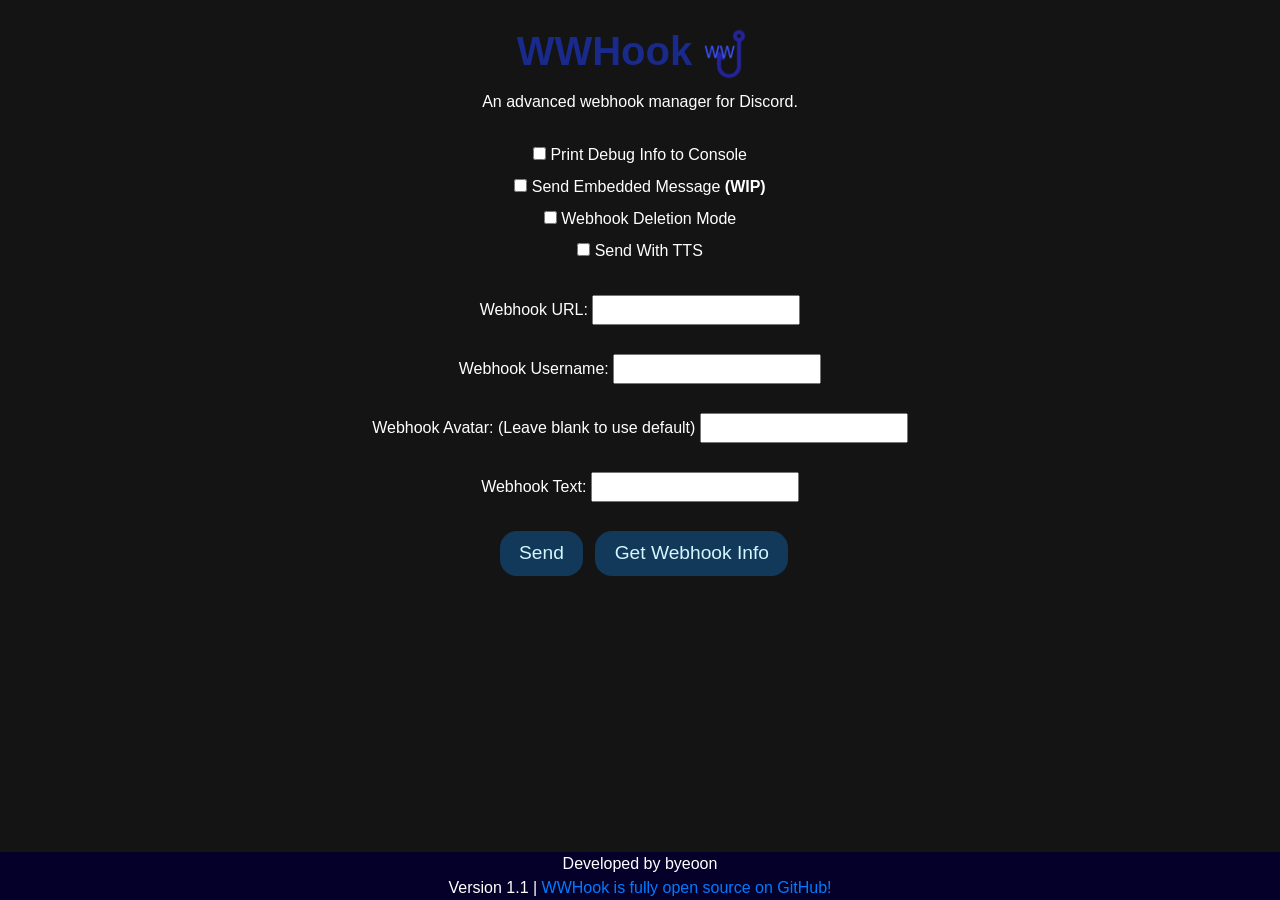
==== index.html @ 7bceb48c "added more embed support" ====
<!DOCTYPE html>
<html lang="en-US">

<head>
    <meta charset="UTF-8">
    <meta name="viewport" content="width=device-width, initial-scale=1, shrink-to-fit=no">
    <title>WWHook</title>
    <link rel="icon" type="image/x-icon" href="/favicon.ico">
    <meta name="description" content="An advanced webhook manager for Discord.">
    <script src="https://code.jquery.com/jquery-3.2.1.slim.min.js" integrity="sha384-KJ3o2DKtIkvYIK3UENzmM7KCkRr/rE9/Qpg6aAZGJwFDMVNA/GpGFF93hXpG5KkN" crossorigin="anonymous"></script>
    <script src="https://cdn.jsdelivr.net/npm/bootstrap@4.0.0/dist/js/bootstrap.min.js" integrity="sha384-JZR6Spejh4U02d8jOt6vLEHfe/JQGiRRSQQxSfFWpi1MquVdAyjUar5+76PVCmYl" crossorigin="anonymous"></script>
    <link rel="stylesheet" href="https://cdn.jsdelivr.net/npm/bootstrap@4.0.0/dist/css/bootstrap.min.css" integrity="sha384-Gn5384xqQ1aoWXA+058RXPxPg6fy4IWvTNh0E263XmFcJlSAwiGgFAW/dAiS6JXm" crossorigin="anonymous">
    <link rel="stylesheet" href="style.css">

    <script>

    </script>

</head>

<body>
    <br>
    <center>
        <h1>WWHook <img src="logo.png" height="60px" width="60px"></h1>
        <h6>An advanced webhook manager for Discord.</h6>
        <br>
        <input type="checkbox" id="debugModecb" name="debugModecb" />
        <label for="debugModecb">Print Debug Info to Console</label>
        <br>
        <input type="checkbox" id="embedmodecb" name="embedmodecb" />
        <label for="embedmodecb">Send Embedded Message <b>(WIP)</b></label>
        <br>
        <input type="checkbox" id="deletecb" name="deletecb" />
        <label for="deletecb">Webhook Deletion Mode</label>
        <br>
        <input type="checkbox" id="ttscb" name="ttscb" />
        <label for="ttscb">Send With TTS</label>
        <br>
        <br>
        <label for="url">Webhook URL:</label>
        <input type="text" id="url" name="url"><br><br>
        <div id="config">

            <label for="username">Webhook Username:</label>
            <input type="text" id="username" name="username"><br><br>

            <label for="webhookavatar">Webhook Avatar: (Leave blank to use default)</label>
            <input type="text" id="webhookavatar" name="webhookavatar"><br><br>

            <label for="webhooktext">Webhook Text:</label>
            <input type="text" id="webhooktext" name="webhooktext"><br><br>
            
            <button onclick="sendWebhook()" id="sendbutton">Send</button>
            <button onclick="getWebhookInfo()" id="getbutton">Get Webhook Info</button>

        </div>
        <br>
        <div id="embedconfig">
            <h5>Author Label</h5>
            <label for="embedauthor">Author Name:</label>
            <input type="text" id="embedauthor" name="embedauthor"><br><br>

            <label for="webhookavatarEmbed">Author Icon: (Blank for none)</label>
            <input type="text" id="webhookavatarEmbed" name="webhookavatarEmbed"><br><br>
            <br>
            <h5>Embed Title </h5>
            <br>
            <label for="webhookTitleEmbed">Title:</label>
            <input type="text" id="webhookTitleEmbed" name="webhookTitleEmbed"><br><br>

            <label for="webhookTitleLink">Title Link: (Blank for none)</label>
            <input type="text" id="webhookTitleLink" name="webhookTitleLink"><br><br>

            <label for="webhookTitleDescription">Title Description:</label>
            <input type="text" id="webhookTitleDescription" name="webhookTitleDescription"><br><br>
        </div>
        


        <button onclick="deleteWebhook()" id="deletebutton">Delete</button>
        <br>


        <br>
        <div id="webhook-info" style="display: none;">
            <h5>About This Webhook</h6>
                <br>
                <h6>Webhook Profile Picture: <img id="webhookDCPFP"></img> </h6>
                <h6 id="webhookDCName">Current Username:</h6>
                <h6 id="webhookDCID">Webhook ID</h6>
                <h6 id="webhookDCGuild">Guild ID</h6>
                <h6 id="webhookDCChannel">Channel ID</h6>
                <h6 id="webhookDCToken">Token</h6>
                <h6 id="webhookDCFullURL">Full URL: </h6>
                <h6 id="webhookDCType">Webhook Type: </h6>
                <br>
                <h5>About Webhook Creator</h5>
                <br>
                <h6 id="webhookDCUserID">Creator ID:</h6>
                <h6><img id="webhookDCUser" src=""></img> </h6>

        </div>
        <br>
        <br>
    </center>
</body>

<div class="footer">
    Developed by byeoon <br>
   Version 1.1 |  <a href="https://github.com/byeoon/WWHook">WWHook is fully open source on GitHub!</a>
</div>

</html>

<script>

    let debugMode = false;
    let embedMode = false;
    let webhookTTS = false;

    debugModecb.addEventListener("change", () => {
        if (debugModecb.checked) {
            debugMode = true;
        } else {
            debugMode = false;
        }
    });

    if (deletecb.checked) {
        document.getElementById("config").style.display = "none";
        deletebutton.style.visibility = "visible";
    } else {
        document.getElementById("config").style.display = "block";
        deletebutton.style.visibility = "hidden";
    }

    if (embedmodecb.checked) {
        document.getElementById("embedconfig").style.display = "block";
        embedMode = true;
    } else {
        document.getElementById("embedconfig").style.display = "none";
        embedMode = false;
    }




    deletecb.addEventListener("change", () => {
        if (deletecb.checked) {
            document.getElementById("config").style.display = "none";
            deletebutton.style.visibility = "visible";
        } else {
            document.getElementById("config").style.display = "block";
            deletebutton.style.visibility = "hidden";
        }
    });

    embedmodecb.addEventListener("change", () => {
        if (embedmodecb.checked) {
            document.getElementById("embedconfig").style.display = "block";
            embedMode = true;
        } else {
            document.getElementById("embedconfig").style.display = "none";
            embedMode = false;
        }
    });

        ttscb.addEventListener("change", () => {
        if (ttscb.checked) {
            webhookTTS = true;
        } else {
            webhookTTS = false;
        }
    });


    function sendWebhook() {
        var webhookUrl = document.getElementById("url").value;
        var webhookUsername = document.getElementById("username").value;
        var webhookText = document.getElementById("webhooktext").value;
        var webhookAvatar = document.getElementById("webhookavatar").value;

        var webhookembedAuthor = document.getElementById("embedauthor").value;
        var webhookavatarEmbed = document.getElementById("webhookavatarEmbed").value;

        var webhookTitleEmbed = document.getElementById("webhookTitleEmbed").value;
        var webhookTitleLink = document.getElementById("webhookTitleLink").value;
        var webhookTitleDescription = document.getElementById("webhookTitleDescription").value;



        const request = new XMLHttpRequest();
        request.open("POST", webhookUrl);
        request.setRequestHeader('Content-type', 'application/json');

        const params = {
            content: webhookText,
            username: webhookUsername,
            avatar_url: webhookAvatar,
            tts: webhookTTS
        }

        const paramsEmbed = {
            content: webhookText,
            username: webhookUsername,
            avatar_url: webhookAvatar,
            embeds: [
                {
                    "author": {
                        "name": webhookembedAuthor,
                        "url": "https://byeoon.github.io/WWHook",
                        "icon_url": webhookavatarEmbed
                    },
                    "title": webhookTitleEmbed,
                    "url": webhookTitleLink,
                    "description": webhookTitleDescription
                }
            ],
            tts: webhookTTS
            
        }

        if (embedMode == false) {
            request.send(JSON.stringify(params));
        }
        else {
            request.send(JSON.stringify(paramsEmbed));
        }


        if (debugMode == true) {
            console.log("WebhookURL: " + webhookUrl);
            console.log("Webhook Username: " + webhookUsername);
            console.log("Webhook Text: " + webhookText);
            console.log("Webhook Avatar: " + webhookAvatar);
            console.log("Full Output: " + JSON.stringify(params));
        }

    }

    function deleteWebhook() {
        var webhookUrl = document.getElementById("url").value;

        fetch(webhookUrl,
            {
                method: "DELETE"
            }).catch(() => {
                alert("There was an issue deleting the webhook.");
            }).then(res => {
                if (res) {
                    if (res.status === 204) {
                        alert("Webhook was successfully deleted.");
                    }
                    else {
                        alert("There was an issue deleting the webhook. " + res.status.toString());
                    }
                }
            })
    }

    function getWebhookInfo() {
        var webhookUrl = document.getElementById("url").value;
        document.getElementById("webhook-info").style.display = "block";

        fetch(webhookUrl)
            .then(response => response.json())
            .then(response => {
                document.getElementById("webhookDCName").textContent = "Webhook Preset Username: " + response.name;
                document.getElementById("webhookDCID").textContent = "Webhook ID: " + response.id;
                document.getElementById("webhookDCChannel").textContent = "Channel ID: " + response.channel_id;
                document.getElementById("webhookDCGuild").textContent = "Guild ID: " + response.guild_id;
                document.getElementById("webhookDCToken").textContent = "Webhook Token: " + response.token;
                document.getElementById("webhookDCPFP").src = "https://cdn.discordapp.com/avatars/" + response.id + "/" + response.avatar + ".png";
                document.getElementById("webhookDCFullURL").innerHTML = "Full URL: <a href='" + response.url + "'>Click Me";
                document.getElementById("webhookDCType").textContent = "Webhook Type: " + response.type;

                document.getElementById("webhookDCUserID").textContent = "Webhook Creator's ID: " + response.user.id;
                document.getElementById("webhookDCUser").src = "https://img.discord.dog/" + response.user.id;
                console.log(response);
            });
    }
</script>
---- style.css ----
body {
    background-color: #141414;
    color: #fff;
}

h1, h5 {
    color: #192a8a; 
    font-weight: bold;
}

#sendbutton, #getbutton, #deletebutton {
    color: #d3f6ff;
    background-color: #123959;
    border: none;
    padding: 0.5rem 1.20rem;
    border-radius: 1.05rem;
    font-size: 1.2rem;
    cursor: pointer;
    margin-left: 0.5rem;
}

#sendbutton:hover, #getbutton:hover, #deletebutton:hover {
    background-color: #0c2d47;
    transition: background-color 0.5s ease, color 0.5s ease;
}

#riskybutton {
    background-color: #5a1818;
    color: #ffd3d3;
    border: none;
    padding: 0.5rem 1.20rem;
    border-radius: 1.05rem;
    font-size: 1.2rem;
    cursor: pointer;
    margin-left: 0.5rem;
}

#riskybutton:hover {
    background-color: #3d1111;
    transition: background-color 0.5s ease, color 0.5s ease;
}

.footer {
    position: fixed;
    left: 0;
    bottom: 0;
    width: 100%;
    background-color: rgb(4, 0, 41);
    color: white;
    text-align: center;
  }
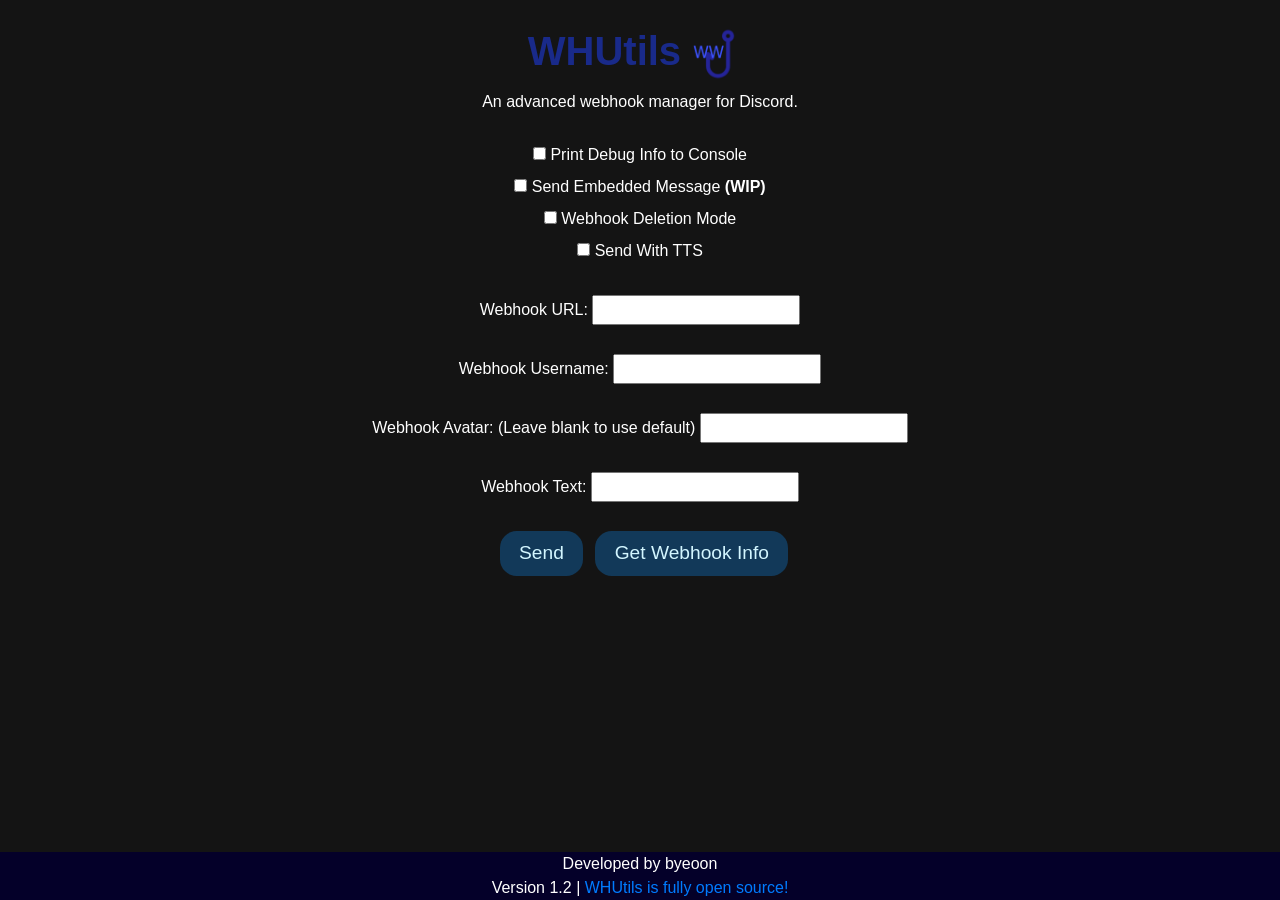
==== commit 1398d01f: "style changes, fixed all references to old name" ====
--- a/index.html
+++ b/index.html
@@ -4,7 +4,7 @@
 <head>
     <meta charset="UTF-8">
     <meta name="viewport" content="width=device-width, initial-scale=1, shrink-to-fit=no">
-    <title>WWHook</title>
+    <title>WHUtils</title>
     <link rel="icon" type="image/x-icon" href="/favicon.ico">
     <meta name="description" content="An advanced webhook manager for Discord.">
     <script src="https://code.jquery.com/jquery-3.2.1.slim.min.js" integrity="sha384-KJ3o2DKtIkvYIK3UENzmM7KCkRr/rE9/Qpg6aAZGJwFDMVNA/GpGFF93hXpG5KkN" crossorigin="anonymous"></script>
@@ -21,7 +21,7 @@
 <body>
     <br>
     <center>
-        <h1>WWHook <img src="logo.png" height="60px" width="60px"></h1>
+        <h1>WHUtils <img src="logo.png" height="60px" width="60px"></h1>
         <h6>An advanced webhook manager for Discord.</h6>
         <br>
         <input type="checkbox" id="debugModecb" name="debugModecb" />
@@ -75,7 +75,6 @@
             <input type="text" id="webhookTitleDescription" name="webhookTitleDescription"><br><br>
         </div>
         
-
 
         <button onclick="deleteWebhook()" id="deletebutton">Delete</button>
         <br>
@@ -107,7 +106,7 @@
 
 <div class="footer">
     Developed by byeoon <br>
-   Version 1.1 |  <a href="https://github.com/byeoon/WWHook">WWHook is fully open source on GitHub!</a>
+   Version 1.2 |  <a href="https://github.com/byeoon/WHUtils">WHUtils is fully open source!</a> <br>
 </div>
 
 </html>
@@ -208,7 +207,7 @@
                 {
                     "author": {
                         "name": webhookembedAuthor,
-                        "url": "https://byeoon.github.io/WWHook",
+                        "url": "https://byeoon.github.io/WHUtils",
                         "icon_url": webhookavatarEmbed
                     },
                     "title": webhookTitleEmbed,
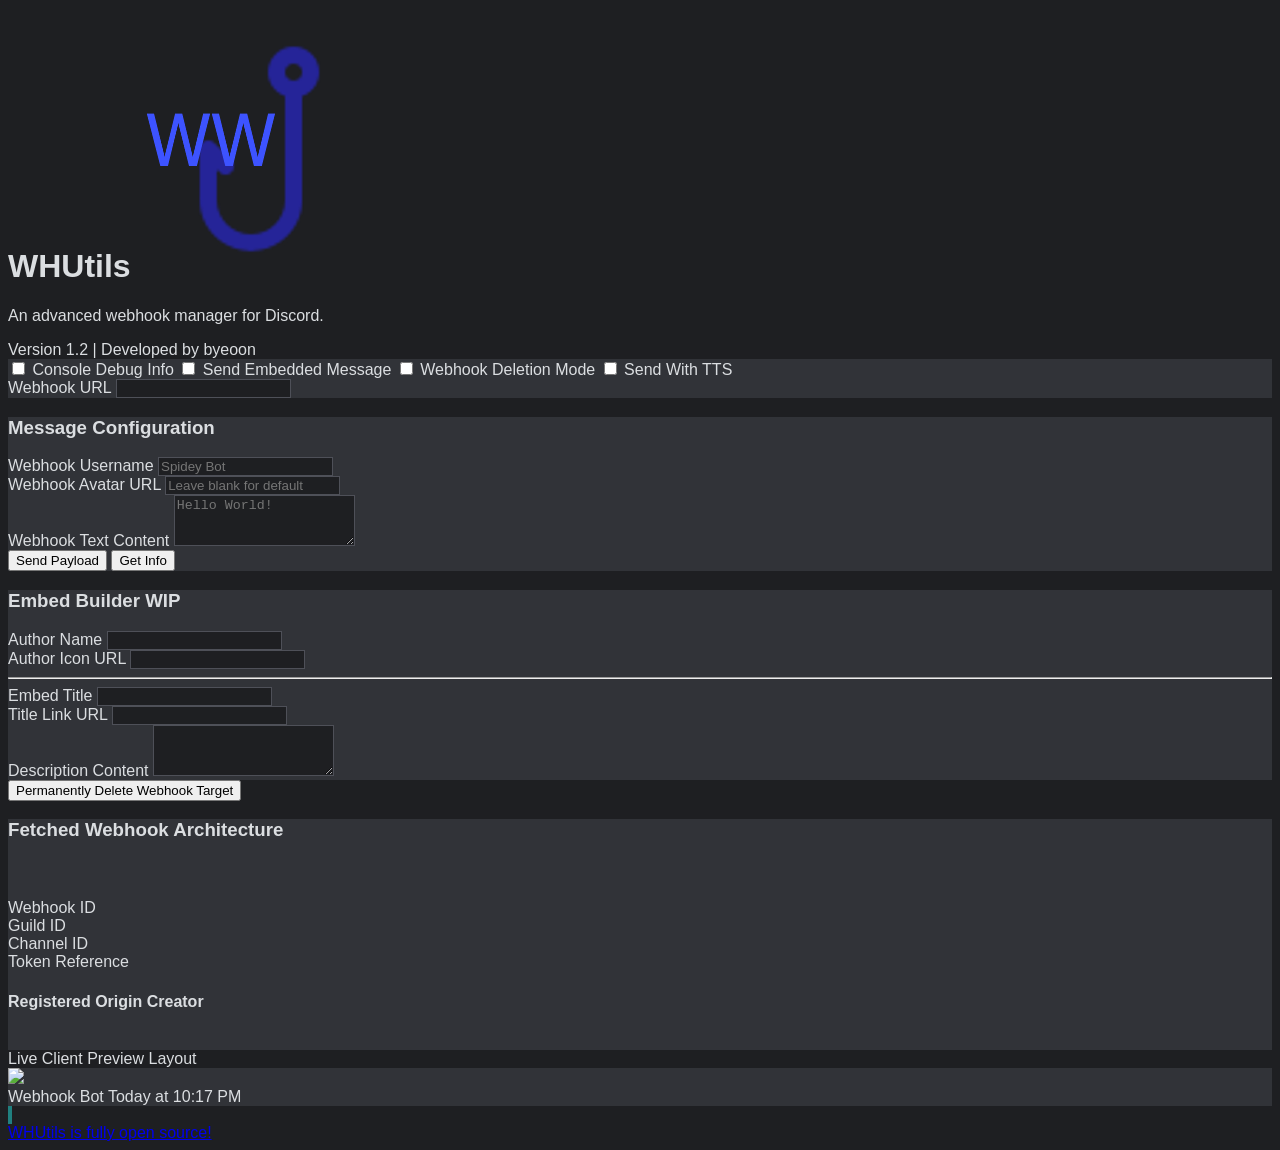
==== commit 9bad9488: "redesign, add live preview" ====
--- a/index.html
+++ b/index.html
@@ -1,281 +1,391 @@
 <!DOCTYPE html>
 <html lang="en-US">
-
 <head>
     <meta charset="UTF-8">
     <meta name="viewport" content="width=device-width, initial-scale=1, shrink-to-fit=no">
     <title>WHUtils</title>
     <link rel="icon" type="image/x-icon" href="/favicon.ico">
     <meta name="description" content="An advanced webhook manager for Discord.">
-    <script src="https://code.jquery.com/jquery-3.2.1.slim.min.js" integrity="sha384-KJ3o2DKtIkvYIK3UENzmM7KCkRr/rE9/Qpg6aAZGJwFDMVNA/GpGFF93hXpG5KkN" crossorigin="anonymous"></script>
-    <script src="https://cdn.jsdelivr.net/npm/bootstrap@4.0.0/dist/js/bootstrap.min.js" integrity="sha384-JZR6Spejh4U02d8jOt6vLEHfe/JQGiRRSQQxSfFWpi1MquVdAyjUar5+76PVCmYl" crossorigin="anonymous"></script>
-    <link rel="stylesheet" href="https://cdn.jsdelivr.net/npm/bootstrap@4.0.0/dist/css/bootstrap.min.css" integrity="sha384-Gn5384xqQ1aoWXA+058RXPxPg6fy4IWvTNh0E263XmFcJlSAwiGgFAW/dAiS6JXm" crossorigin="anonymous">
-    <link rel="stylesheet" href="style.css">
+    <!-- Tailwind CSS -->
+    <script src="https://cdn.tailwindcss.com"></script>
+    <style>
+        body { background-color: #1e1f22; color: #dbdee1; font-family: sans-serif; }
+        .discord-bg { background-color: #313338; }
+        .discord-input { background-color: #1e1f22; border: 1px solid #4e5058; color: #f2f3f5; }
+        .discord-input:focus { border-color: #5865f2; outline: none; }
+        .discord-embed-border { background-color: #1e1f22; border-left: 4px solid #208080; }
+    </style>
+</head>
+<body class="min-h-screen pb-24">
+
+    <!-- Header -->
+    <header class="max-w-6xl mx-auto pt-8 px-4 flex items-center justify-between border-b border-[#3f4147] pb-4">
+        <div>
+            <h1 class="text-3xl font-bold text-white flex items-center gap-3">
+                WHUtils 
+                <img src="logo.png" onerror="this.style.display='none'" class="h-10 w-10 bg-[#5865f2] rounded p-1">
+            </h1>
+            <p class="text-sm text-gray-400 mt-1">An advanced webhook manager for Discord.</p>
+        </div>
+        <div class="text-right text-xs text-gray-500">
+            Version 1.2 | Developed by byeoon
+        </div>
+    </header>
+
+    <!-- Main Workspace -->
+    <main class="max-w-6xl mx-auto px-4 mt-8 grid grid-cols-1 lg:grid-cols-12 gap-8">
+        
+        <!-- Left Column: Controls (7 Cols) -->
+        <div class="lg:col-span-7 space-y-6">
+            
+            <!-- Global Toggles -->
+            <div class="discord-bg p-5 rounded shadow-md grid grid-cols-2 gap-4 text-sm">
+                <label class="flex items-center gap-3 cursor-pointer">
+                    <input type="checkbox" id="debugModecb" class="rounded bg-zinc-900 border-zinc-700 text-[#5865f2] focus:ring-0">
+                    <span>Console Debug Info</span>
+                </label>
+                <label class="flex items-center gap-3 cursor-pointer">
+                    <input type="checkbox" id="embedmodecb" class="rounded bg-zinc-900 border-zinc-700 text-[#5865f2] focus:ring-0">
+                    <span>Send Embedded Message</span>
+                </label>
+                <label class="flex items-center gap-3 cursor-pointer">
+                    <input type="checkbox" id="deletecb" class="rounded bg-zinc-900 border-zinc-700 text-[#da373c] focus:ring-0">
+                    <span class="text-red-400 font-semibold">Webhook Deletion Mode</span>
+                </label>
+                <label class="flex items-center gap-3 cursor-pointer">
+                    <input type="checkbox" id="ttscb" class="rounded bg-zinc-900 border-zinc-700 text-[#5865f2] focus:ring-0">
+                    <span>Send With TTS</span>
+                </label>
+            </div>
+
+            <!-- Target URL Config -->
+            <div class="discord-bg p-5 rounded shadow-md space-y-4">
+                <div>
+                    <label for="url" class="block text-xs font-bold uppercase tracking-wider text-gray-400 mb-2">Webhook URL</label>
+                    <input type="text" id="url" class="w-full p-2.5 rounded discord-input text-sm">
+                </div>
+            </div>
+
+            <!-- Standard Configuration Context -->
+            <div id="config" class="discord-bg p-5 rounded shadow-md space-y-4">
+                <h3 class="text-white font-bold border-b border-zinc-700 pb-2 mb-2">Message Configuration</h3>
+                <div>
+                    <label for="username" class="block text-xs font-bold uppercase tracking-wider text-gray-400 mb-1">Webhook Username</label>
+                    <input type="text" id="username" placeholder="Spidey Bot" class="w-full p-2.5 rounded discord-input text-sm">
+                </div>
+                <div>
+                    <label for="webhookavatar" class="block text-xs font-bold uppercase tracking-wider text-gray-400 mb-1">Webhook Avatar URL</label>
+                    <input type="text" id="webhookavatar" placeholder="Leave blank for default" class="w-full p-2.5 rounded discord-input text-sm">
+                </div>
+                <div>
+                    <label for="webhooktext" class="block text-xs font-bold uppercase tracking-wider text-gray-400 mb-1">Webhook Text Content</label>
+                    <textarea id="webhooktext" rows="3" placeholder="Hello World!" class="w-full p-2.5 rounded discord-input text-sm resize-none"></textarea>
+                </div>
+                <div class="flex gap-3 pt-2">
+                    <button onclick="sendWebhook()" id="sendbutton" class="flex-1 bg-[#248046] hover:bg-[#1a6535] text-white font-medium py-2 px-4 rounded transition text-sm shadow">Send Payload</button>
+                    <button onclick="getWebhookInfo()" id="getbutton" class="bg-[#4e5058] hover:bg-[#6d6f78] text-white font-medium py-2 px-4 rounded transition text-sm">Get Info</button>
+                </div>
+            </div>
+
+            <!-- Embed Configuration Box -->
+            <div id="embedconfig" class="discord-bg p-5 rounded shadow-md space-y-4 hidden">
+                <h3 class="text-yellow-500 font-bold border-b border-zinc-700 pb-2 mb-2 flex items-center gap-2">
+                    Embed Builder <span class="text-xs bg-yellow-500/20 text-yellow-500 px-1.5 py-0.5 rounded uppercase">WIP</span>
+                </h3>
+                <div class="grid grid-cols-1 md:grid-cols-2 gap-4">
+                    <div>
+                        <label for="embedauthor" class="block text-xs font-bold uppercase tracking-wider text-gray-400 mb-1">Author Name</label>
+                        <input type="text" id="embedauthor" class="w-full p-2.5 rounded discord-input text-sm">
+                    </div>
+                    <div>
+                        <label for="webhookavatarEmbed" class="block text-xs font-bold uppercase tracking-wider text-gray-400 mb-1">Author Icon URL</label>
+                        <input type="text" id="webhookavatarEmbed" class="w-full p-2.5 rounded discord-input text-sm">
+                    </div>
+                </div>
+                <hr class="border-zinc-700 my-2">
+                <div>
+                    <label for="webhookTitleEmbed" class="block text-xs font-bold uppercase tracking-wider text-gray-400 mb-1">Embed Title</label>
+                    <input type="text" id="webhookTitleEmbed" class="w-full p-2.5 rounded discord-input text-sm">
+                </div>
+                <div>
+                    <label for="webhookTitleLink" class="block text-xs font-bold uppercase tracking-wider text-gray-400 mb-1">Title Link URL</label>
+                    <input type="text" id="webhookTitleLink" class="w-full p-2.5 rounded discord-input text-sm">
+                </div>
+                <div>
+                    <label for="webhookTitleDescription" class="block text-xs font-bold uppercase tracking-wider text-gray-400 mb-1">Description Content</label>
+                    <textarea id="webhookTitleDescription" rows="3" class="w-full p-2.5 rounded discord-input text-sm resize-none"></textarea>
+                </div>
+            </div>
+
+            <!-- Delete Mode Action Button -->
+            <button onclick="deleteWebhook()" id="deletebutton" class="w-full bg-[#da373c] hover:bg-[#a92b2f] text-white font-bold py-3 px-4 rounded transition text-sm hidden shadow-lg">
+                Permanently Delete Webhook Target
+            </button>
+
+            <!-- Webhook Info Response Area -->
+            <div id="webhook-info" class="discord-bg p-5 rounded shadow-md space-y-4 border border-[#248046] hidden animate-fadeIn">
+                <h3 class="text-white font-bold text-lg border-b border-zinc-700 pb-2">Fetched Webhook Architecture</h3>
+                <div class="flex items-center gap-4 bg-[#1e1f22] p-3 rounded">
+                    <img id="webhookDCPFP" class="w-16 h-16 rounded-full bg-zinc-800 border border-zinc-700 object-cover" src="">
+                    <div>
+                        <h4 id="webhookDCName" class="text-white font-bold text-base"></h4>
+                        <p id="webhookDCType" class="text-xs text-gray-400 mt-0.5"></p>
+                    </div>
+                </div>
+                <div class="grid grid-cols-1 md:grid-cols-2 gap-3 text-xs font-mono bg-[#1e1f22] p-4 rounded text-gray-300 break-all space-y-1 md:space-y-0">
+                    <div><span class="text-gray-500 block uppercase font-sans tracking-wider text-[10px]">Webhook ID</span> <span id="webhookDCID"></span></div>
+                    <div><span class="text-gray-500 block uppercase font-sans tracking-wider text-[10px]">Guild ID</span> <span id="webhookDCGuild"></span></div>
+                    <div><span class="text-gray-500 block uppercase font-sans tracking-wider text-[10px]">Channel ID</span> <span id="webhookDCChannel"></span></div>
+                    <div><span class="text-gray-500 block uppercase font-sans tracking-wider text-[10px]">Token Reference</span> <span id="webhookDCToken" class="text-yellow-600"></span></div>
+                </div>
+                <div id="webhookDCFullURL" class="text-xs font-semibold text-[#5865f2] hover:underline"></div>
+                
+                <h4 class="text-white font-semibold text-sm pt-2">Registered Origin Creator</h4>
+                <div class="flex items-center gap-3 bg-[#1e1f22] p-3 rounded">
+                    <img id="webhookDCUser" class="w-10 h-10 rounded-full bg-zinc-800 object-cover" src="">
+                    <span id="webhookDCUserID" class="text-xs font-mono text-gray-300"></span>
+                </div>
+            </div>
+
+        </div>
+
+        <!-- Right Column: Live Sandbox Preview (5 Cols) -->
+        <div class="lg:col-span-5">
+            <div class="sticky top-6">
+                <span class="block text-xs font-bold uppercase tracking-wider text-gray-400 mb-2">Live Client Preview Layout</span>
+                <div class="discord-bg p-4 rounded shadow-lg border border-zinc-800 flex items-start gap-4">
+                    <img id="prevAvatar" src="https://cdn.discordapp.com/embed/avatars/0.png" class="w-10 h-10 rounded-full object-cover mt-0.5 flex-shrink-0 bg-zinc-700">
+                    <div class="flex-1 min-w-0">
+                        <div class="flex items-center gap-2">
+                            <span id="prevUsername" class="font-medium text-white text-sm hover:underline cursor-pointer">Webhook</span>
+                            <span class="bg-[#5865f2] text-white font-bold rounded px-1 text-[10px] uppercase tracking-wide py-0.2">Bot</span>
+                            <span class="text-xs text-gray-400">Today at 10:17 PM</span>
+                        </div>
+                        <div id="prevContent" class="text-sm mt-1 text-[#dbdee1] whitespace-pre-wrap break-words"></div>
+                        
+                        <!-- Embed Layout Container inside preview -->
+                        <div id="prevEmbed" class="discord-embed-border p-3 rounded mt-2 max-w-[520px] hidden animate-fadeIn">
+                            <div class="flex items-center gap-2 mb-1.5" id="prevEmbedAuthorContainer">
+                                <img id="prevEmbedAuthorIcon" class="w-5 h-5 rounded-full hidden" src="">
+                                <span id="prevEmbedAuthorName" class="text-xs font-semibold text-white"></span>
+                            </div>
+                            <a id="prevEmbedTitle" href="#" target="_blank" class="block font-bold text-sm text-[#00a8fc] hover:underline mb-1"></a>
+                            <div id="prevEmbedDesc" class="text-xs text-[#dbdee1] whitespace-pre-wrap break-words"></div>
+                        </div>
+                    </div>
+                </div>
+            </div>
+        </div>
+
+    </main>
+
+    <!-- Footer sticky context -->
+    <footer class="fixed bottom-0 left-0 right-0 bg-[#111214] border-t border-zinc-800 py-3 text-center text-xs text-gray-400 z-50">
+        <a href="https://github.com/byeoon/WHUtils" target="_blank" class="text-[#5865f2] font-semibold hover:underline">WHUtils is fully open source!</a>
+    </footer>
 
     <script>
-
+        let debugMode = false;
+        let embedMode = false;
+        let webhookTTS = false;
+
+        // UI Event Listeners
+        const debugModecb = document.getElementById("debugModecb");
+        const embedmodecb = document.getElementById("embedmodecb");
+        const deletecb = document.getElementById("deletecb");
+        const ttscb = document.getElementById("ttscb");
+
+        const configDiv = document.getElementById("config");
+        const embedConfigDiv = document.getElementById("embedconfig");
+        const deleteButton = document.getElementById("deletebutton");
+
+        // Live Preview Bindings
+        const inputUsername = document.getElementById("username");
+        const inputAvatar = document.getElementById("webhookavatar");
+        const inputContent = document.getElementById("webhooktext");
+        
+        const inputEmbedAuthor = document.getElementById("embedauthor");
+        const inputEmbedAuthorIcon = document.getElementById("webhookavatarEmbed");
+        const inputEmbedTitle = document.getElementById("webhookTitleEmbed");
+        const inputEmbedLink = document.getElementById("webhookTitleLink");
+        const inputEmbedDesc = document.getElementById("webhookTitleDescription");
+
+        const prevUsername = document.getElementById("prevUsername");
+        const prevAvatar = document.getElementById("prevAvatar");
+        const prevContent = document.getElementById("prevContent");
+        const prevEmbed = document.getElementById("prevEmbed");
+        const prevEmbedAuthorContainer = document.getElementById("prevEmbedAuthorContainer");
+        const prevEmbedAuthorName = document.getElementById("prevEmbedAuthorName");
+        const prevEmbedAuthorIcon = document.getElementById("prevEmbedAuthorIcon");
+        const prevEmbedTitle = document.getElementById("prevEmbedTitle");
+        const prevEmbedDesc = document.getElementById("prevEmbedDesc");
+
+        // Real-time Engine Updates
+        function updateLivePreview() {
+            prevUsername.textContent = inputUsername.value.trim() || "Webhook";
+            prevAvatar.src = inputAvatar.value.trim() || "https://cdn.discordapp.com/embed/avatars/0.png";
+            prevContent.textContent = inputContent.value;
+
+            if (embedMode) {
+                let displayEmbed = false;
+                
+                if (inputEmbedAuthor.value.trim()) {
+                    prevEmbedAuthorName.textContent = inputEmbedAuthor.value;
+                    if (inputEmbedAuthorIcon.value.trim()) {
+                        prevEmbedAuthorIcon.src = inputEmbedAuthorIcon.value.trim();
+                        prevEmbedAuthorIcon.classList.remove("hidden");
+                    } else {
+                        prevEmbedAuthorIcon.classList.add("hidden");
+                    }
+                    prevEmbedAuthorContainer.classList.remove("hidden");
+                    displayEmbed = true;
+                } else {
+                    prevEmbedAuthorContainer.classList.add("hidden");
+                }
+
+                if (inputEmbedTitle.value.trim()) {
+                    prevEmbedTitle.textContent = inputEmbedTitle.value;
+                    prevEmbedTitle.href = inputEmbedLink.value.trim() || "#";
+                    prevEmbedTitle.classList.remove("hidden");
+                    displayEmbed = true;
+                } else {
+                    prevEmbedTitle.classList.add("hidden");
+                }
+
+                if (inputEmbedDesc.value.trim()) {
+                    prevEmbedDesc.textContent = inputEmbedDesc.value;
+                    prevEmbedDesc.classList.remove("hidden");
+                    displayEmbed = true;
+                } else {
+                    prevEmbedDesc.classList.add("hidden");
+                }
+
+                if (displayEmbed) {
+                    prevEmbed.classList.remove("hidden");
+                } else {
+                    prevEmbed.classList.add("hidden");
+                }
+            } else {
+                prevEmbed.classList.add("hidden");
+            }
+        }
+
+        // Live Preview Listeners
+        [inputUsername, inputAvatar, inputContent, inputEmbedAuthor, inputEmbedAuthorIcon, inputEmbedTitle, inputEmbedLink, inputEmbedDesc].forEach(el => {
+            el.addEventListener("input", updateLivePreview);
+        });
+
+        debugModecb.addEventListener("change", () => { debugMode = debugModecb.checked; });
+        ttscb.addEventListener("change", () => { webhookTTS = ttscb.checked; });
+
+        deletecb.addEventListener("change", () => {
+            if (deletecb.checked) {
+                configDiv.classList.add("hidden");
+                embedConfigDiv.classList.add("hidden");
+                deleteButton.classList.remove("hidden");
+            } else {
+                configDiv.classList.remove("hidden");
+                deleteButton.classList.add("hidden");
+                if (embedMode) embedConfigDiv.classList.remove("hidden");
+            }
+        });
+
+        embedmodecb.addEventListener("change", () => {
+            embedMode = embedmodecb.checked;
+            if (embedMode && !deletecb.checked) {
+                embedConfigDiv.classList.remove("hidden");
+            } else {
+                embedConfigDiv.classList.add("hidden");
+            }
+            updateLivePreview();
+        });
+
+        // Refactored API Actions
+        async function sendWebhook() {
+            const webhookUrl = document.getElementById("url").value;
+            if(!webhookUrl) return alert("Please specify a valid Webhook URL.");
+
+            const params = {
+                content: inputContent.value,
+                username: inputUsername.value || undefined,
+                avatar_url: inputAvatar.value || undefined,
+                tts: webhookTTS
+            };
+
+            if (embedMode) {
+                params.embeds = [{
+                    author: inputEmbedAuthor.value ? {
+                        name: inputEmbedAuthor.value,
+                        url: "https://byeoon.github.io/WHUtils",
+                        icon_url: inputEmbedAuthorIcon.value || undefined
+                    } : undefined,
+                    title: inputEmbedTitle.value || undefined,
+                    url: inputEmbedLink.value || undefined,
+                    description: inputEmbedDesc.value || undefined
+                }];
+            }
+
+            if (debugMode) console.log("Payload Architecture:", JSON.stringify(params, null, 2));
+
+            try {
+                const response = await fetch(webhookUrl, {
+                    method: "POST",
+                    headers: { 'Content-type': 'application/json' },
+                    body: JSON.stringify(params)
+                });
+                if (!response.ok) throw new Error(`HTTP Status Code: ${response.status}`);
+                alert("Payload dispatched successfully!");
+            } catch(err) {
+                alert("Failed to fire webhook dispatch content: " + err.message);
+            }
+        }
+
+        async function deleteWebhook() {
+            const webhookUrl = document.getElementById("url").value;
+            if(!webhookUrl) return alert("Missing Webhook Endpoint String.");
+
+            if(!confirm("Are you entirely sure you want to completely erase this webhook endpoint from Discord?")) return;
+
+            try {
+                const res = await fetch(webhookUrl, { method: "DELETE" });
+                if (res.status === 204) {
+                    alert("Webhook token structure was successfully destroyed inside Discord core.");
+                } else {
+                    alert("Issue during destruction loop context: " + res.status);
+                }
+            } catch(e) {
+                alert("Core interface failure context during endpoint deletion execution.");
+            }
+        }
+
+        async function getWebhookInfo() {
+            const webhookUrl = document.getElementById("url").value;
+            if(!webhookUrl) return alert("Please enter a webhook target URL first.");
+
+            try {
+                const response = await fetch(webhookUrl);
+                if(!response.ok) throw new Error("Invalid endpoint token structure return.");
+                const data = await response.json();
+
+                document.getElementById("webhook-info").classList.remove("hidden");
+                document.getElementById("webhookDCName").textContent = data.name || "Default Preset Context";
+                document.getElementById("webhookDCID").textContent = data.id;
+                document.getElementById("webhookDCChannel").textContent = data.channel_id;
+                document.getElementById("webhookDCGuild").textContent = data.guild_id || "DM/Isolated Context";
+                document.getElementById("webhookDCToken").textContent = data.token;
+                document.getElementById("webhookDCPFP").src = data.avatar ? `https://cdn.discordapp.com/avatars/${data.id}/${data.avatar}.png` : "https://cdn.discordapp.com/embed/avatars/0.png";
+                document.getElementById("webhookDCFullURL").innerHTML = `<a href="${data.url}" target="_blank" class="hover:underline">Open Raw Endpoint JSON Configuration Link &rarr;</a>`;
+                document.getElementById("webhookDCType").textContent = `Type Context Indicator Reference: ${data.type === 1 ? "Incoming Webhook" : "Application Webhook"}`;
+
+                if (data.user) {
+                    document.getElementById("webhookDCUserID").textContent = `ID: ${data.user.id} (${data.user.username})`;
+                    document.getElementById("webhookDCUser").src = `https://cdn.discordapp.com/embed/avatars/${data.user.discriminator % 5}.png`;
+                }
+                if (debugMode) console.log("Fetched structure context array map: ", data);
+            } catch (err) {
+                alert("Failed fetching endpoint configuration properties: " + err.message);
+            }
+        }
     </script>
-
-</head>
-
-<body>
-    <br>
-    <center>
-        <h1>WHUtils <img src="logo.png" height="60px" width="60px"></h1>
-        <h6>An advanced webhook manager for Discord.</h6>
-        <br>
-        <input type="checkbox" id="debugModecb" name="debugModecb" />
-        <label for="debugModecb">Print Debug Info to Console</label>
-        <br>
-        <input type="checkbox" id="embedmodecb" name="embedmodecb" />
-        <label for="embedmodecb">Send Embedded Message <b>(WIP)</b></label>
-        <br>
-        <input type="checkbox" id="deletecb" name="deletecb" />
-        <label for="deletecb">Webhook Deletion Mode</label>
-        <br>
-        <input type="checkbox" id="ttscb" name="ttscb" />
-        <label for="ttscb">Send With TTS</label>
-        <br>
-        <br>
-        <label for="url">Webhook URL:</label>
-        <input type="text" id="url" name="url"><br><br>
-        <div id="config">
-
-            <label for="username">Webhook Username:</label>
-            <input type="text" id="username" name="username"><br><br>
-
-            <label for="webhookavatar">Webhook Avatar: (Leave blank to use default)</label>
-            <input type="text" id="webhookavatar" name="webhookavatar"><br><br>
-
-            <label for="webhooktext">Webhook Text:</label>
-            <input type="text" id="webhooktext" name="webhooktext"><br><br>
-            
-            <button onclick="sendWebhook()" id="sendbutton">Send</button>
-            <button onclick="getWebhookInfo()" id="getbutton">Get Webhook Info</button>
-
-        </div>
-        <br>
-        <div id="embedconfig">
-            <h5>Author Label</h5>
-            <label for="embedauthor">Author Name:</label>
-            <input type="text" id="embedauthor" name="embedauthor"><br><br>
-
-            <label for="webhookavatarEmbed">Author Icon: (Blank for none)</label>
-            <input type="text" id="webhookavatarEmbed" name="webhookavatarEmbed"><br><br>
-            <br>
-            <h5>Embed Title </h5>
-            <br>
-            <label for="webhookTitleEmbed">Title:</label>
-            <input type="text" id="webhookTitleEmbed" name="webhookTitleEmbed"><br><br>
-
-            <label for="webhookTitleLink">Title Link: (Blank for none)</label>
-            <input type="text" id="webhookTitleLink" name="webhookTitleLink"><br><br>
-
-            <label for="webhookTitleDescription">Title Description:</label>
-            <input type="text" id="webhookTitleDescription" name="webhookTitleDescription"><br><br>
-        </div>
-        
-
-        <button onclick="deleteWebhook()" id="deletebutton">Delete</button>
-        <br>
-
-
-        <br>
-        <div id="webhook-info" style="display: none;">
-            <h5>About This Webhook</h6>
-                <br>
-                <h6>Webhook Profile Picture: <img id="webhookDCPFP"></img> </h6>
-                <h6 id="webhookDCName">Current Username:</h6>
-                <h6 id="webhookDCID">Webhook ID</h6>
-                <h6 id="webhookDCGuild">Guild ID</h6>
-                <h6 id="webhookDCChannel">Channel ID</h6>
-                <h6 id="webhookDCToken">Token</h6>
-                <h6 id="webhookDCFullURL">Full URL: </h6>
-                <h6 id="webhookDCType">Webhook Type: </h6>
-                <br>
-                <h5>About Webhook Creator</h5>
-                <br>
-                <h6 id="webhookDCUserID">Creator ID:</h6>
-                <h6><img id="webhookDCUser" src=""></img> </h6>
-
-        </div>
-        <br>
-        <br>
-    </center>
 </body>
-
-<div class="footer">
-    Developed by byeoon <br>
-   Version 1.2 |  <a href="https://github.com/byeoon/WHUtils">WHUtils is fully open source!</a> <br>
-</div>
-
-</html>
-
-<script>
-
-    let debugMode = false;
-    let embedMode = false;
-    let webhookTTS = false;
-
-    debugModecb.addEventListener("change", () => {
-        if (debugModecb.checked) {
-            debugMode = true;
-        } else {
-            debugMode = false;
-        }
-    });
-
-    if (deletecb.checked) {
-        document.getElementById("config").style.display = "none";
-        deletebutton.style.visibility = "visible";
-    } else {
-        document.getElementById("config").style.display = "block";
-        deletebutton.style.visibility = "hidden";
-    }
-
-    if (embedmodecb.checked) {
-        document.getElementById("embedconfig").style.display = "block";
-        embedMode = true;
-    } else {
-        document.getElementById("embedconfig").style.display = "none";
-        embedMode = false;
-    }
-
-
-
-
-    deletecb.addEventListener("change", () => {
-        if (deletecb.checked) {
-            document.getElementById("config").style.display = "none";
-            deletebutton.style.visibility = "visible";
-        } else {
-            document.getElementById("config").style.display = "block";
-            deletebutton.style.visibility = "hidden";
-        }
-    });
-
-    embedmodecb.addEventListener("change", () => {
-        if (embedmodecb.checked) {
-            document.getElementById("embedconfig").style.display = "block";
-            embedMode = true;
-        } else {
-            document.getElementById("embedconfig").style.display = "none";
-            embedMode = false;
-        }
-    });
-
-        ttscb.addEventListener("change", () => {
-        if (ttscb.checked) {
-            webhookTTS = true;
-        } else {
-            webhookTTS = false;
-        }
-    });
-
-
-    function sendWebhook() {
-        var webhookUrl = document.getElementById("url").value;
-        var webhookUsername = document.getElementById("username").value;
-        var webhookText = document.getElementById("webhooktext").value;
-        var webhookAvatar = document.getElementById("webhookavatar").value;
-
-        var webhookembedAuthor = document.getElementById("embedauthor").value;
-        var webhookavatarEmbed = document.getElementById("webhookavatarEmbed").value;
-
-        var webhookTitleEmbed = document.getElementById("webhookTitleEmbed").value;
-        var webhookTitleLink = document.getElementById("webhookTitleLink").value;
-        var webhookTitleDescription = document.getElementById("webhookTitleDescription").value;
-
-
-
-        const request = new XMLHttpRequest();
-        request.open("POST", webhookUrl);
-        request.setRequestHeader('Content-type', 'application/json');
-
-        const params = {
-            content: webhookText,
-            username: webhookUsername,
-            avatar_url: webhookAvatar,
-            tts: webhookTTS
-        }
-
-        const paramsEmbed = {
-            content: webhookText,
-            username: webhookUsername,
-            avatar_url: webhookAvatar,
-            embeds: [
-                {
-                    "author": {
-                        "name": webhookembedAuthor,
-                        "url": "https://byeoon.github.io/WHUtils",
-                        "icon_url": webhookavatarEmbed
-                    },
-                    "title": webhookTitleEmbed,
-                    "url": webhookTitleLink,
-                    "description": webhookTitleDescription
-                }
-            ],
-            tts: webhookTTS
-            
-        }
-
-        if (embedMode == false) {
-            request.send(JSON.stringify(params));
-        }
-        else {
-            request.send(JSON.stringify(paramsEmbed));
-        }
-
-
-        if (debugMode == true) {
-            console.log("WebhookURL: " + webhookUrl);
-            console.log("Webhook Username: " + webhookUsername);
-            console.log("Webhook Text: " + webhookText);
-            console.log("Webhook Avatar: " + webhookAvatar);
-            console.log("Full Output: " + JSON.stringify(params));
-        }
-
-    }
-
-    function deleteWebhook() {
-        var webhookUrl = document.getElementById("url").value;
-
-        fetch(webhookUrl,
-            {
-                method: "DELETE"
-            }).catch(() => {
-                alert("There was an issue deleting the webhook.");
-            }).then(res => {
-                if (res) {
-                    if (res.status === 204) {
-                        alert("Webhook was successfully deleted.");
-                    }
-                    else {
-                        alert("There was an issue deleting the webhook. " + res.status.toString());
-                    }
-                }
-            })
-    }
-
-    function getWebhookInfo() {
-        var webhookUrl = document.getElementById("url").value;
-        document.getElementById("webhook-info").style.display = "block";
-
-        fetch(webhookUrl)
-            .then(response => response.json())
-            .then(response => {
-                document.getElementById("webhookDCName").textContent = "Webhook Preset Username: " + response.name;
-                document.getElementById("webhookDCID").textContent = "Webhook ID: " + response.id;
-                document.getElementById("webhookDCChannel").textContent = "Channel ID: " + response.channel_id;
-                document.getElementById("webhookDCGuild").textContent = "Guild ID: " + response.guild_id;
-                document.getElementById("webhookDCToken").textContent = "Webhook Token: " + response.token;
-                document.getElementById("webhookDCPFP").src = "https://cdn.discordapp.com/avatars/" + response.id + "/" + response.avatar + ".png";
-                document.getElementById("webhookDCFullURL").innerHTML = "Full URL: <a href='" + response.url + "'>Click Me";
-                document.getElementById("webhookDCType").textContent = "Webhook Type: " + response.type;
-
-                document.getElementById("webhookDCUserID").textContent = "Webhook Creator's ID: " + response.user.id;
-                document.getElementById("webhookDCUser").src = "https://img.discord.dog/" + response.user.id;
-                console.log(response);
-            });
-    }
-</script>
+</html>
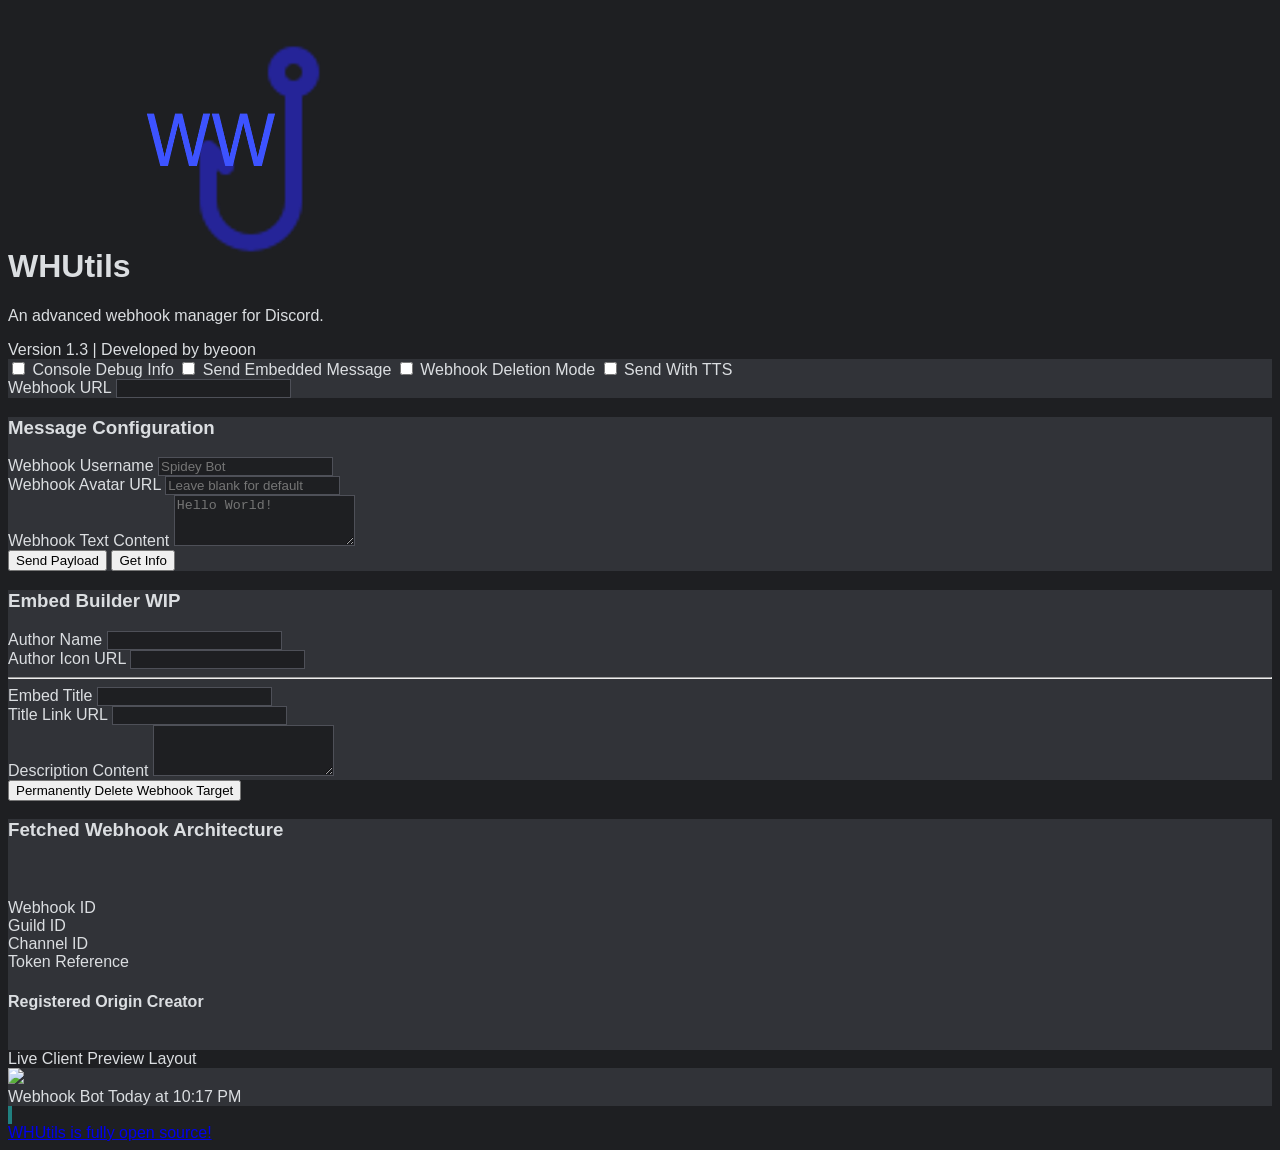
==== commit ff699452: "bump version" ====
--- a/index.html
+++ b/index.html
@@ -28,7 +28,7 @@
             <p class="text-sm text-gray-400 mt-1">An advanced webhook manager for Discord.</p>
         </div>
         <div class="text-right text-xs text-gray-500">
-            Version 1.2 | Developed by byeoon
+            Version 1.3 | Developed by byeoon
         </div>
     </header>
 
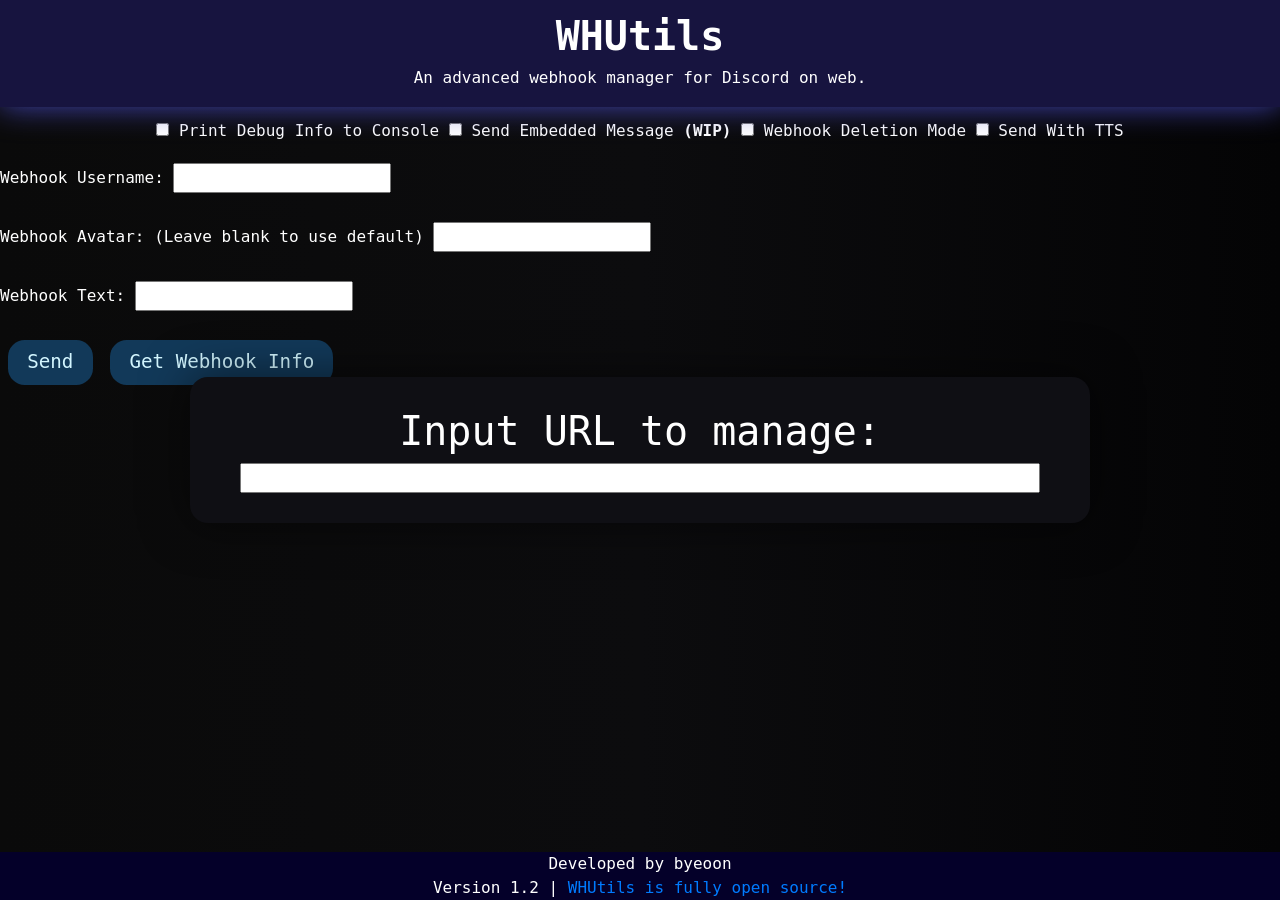
==== commit 8838245b: "push test" ====
--- a/index.html
+++ b/index.html
@@ -1,391 +1,289 @@
 <!DOCTYPE html>
 <html lang="en-US">
+
 <head>
     <meta charset="UTF-8">
     <meta name="viewport" content="width=device-width, initial-scale=1, shrink-to-fit=no">
     <title>WHUtils</title>
     <link rel="icon" type="image/x-icon" href="/favicon.ico">
     <meta name="description" content="An advanced webhook manager for Discord.">
-    <!-- Tailwind CSS -->
-    <script src="https://cdn.tailwindcss.com"></script>
-    <style>
-        body { background-color: #1e1f22; color: #dbdee1; font-family: sans-serif; }
-        .discord-bg { background-color: #313338; }
-        .discord-input { background-color: #1e1f22; border: 1px solid #4e5058; color: #f2f3f5; }
-        .discord-input:focus { border-color: #5865f2; outline: none; }
-        .discord-embed-border { background-color: #1e1f22; border-left: 4px solid #208080; }
-    </style>
+    <script src="https://code.jquery.com/jquery-3.2.1.slim.min.js"
+        integrity="sha384-KJ3o2DKtIkvYIK3UENzmM7KCkRr/rE9/Qpg6aAZGJwFDMVNA/GpGFF93hXpG5KkN"
+        crossorigin="anonymous"></script>
+    <script src="https://cdn.jsdelivr.net/npm/bootstrap@4.0.0/dist/js/bootstrap.min.js"
+        integrity="sha384-JZR6Spejh4U02d8jOt6vLEHfe/JQGiRRSQQxSfFWpi1MquVdAyjUar5+76PVCmYl"
+        crossorigin="anonymous"></script>
+    <link rel="stylesheet" href="https://cdn.jsdelivr.net/npm/bootstrap@4.0.0/dist/css/bootstrap.min.css"
+        integrity="sha384-Gn5384xqQ1aoWXA+058RXPxPg6fy4IWvTNh0E263XmFcJlSAwiGgFAW/dAiS6JXm" crossorigin="anonymous">
+    <link rel="stylesheet" href="style.css">
 </head>
-<body class="min-h-screen pb-24">
-
-    <!-- Header -->
-    <header class="max-w-6xl mx-auto pt-8 px-4 flex items-center justify-between border-b border-[#3f4147] pb-4">
-        <div>
-            <h1 class="text-3xl font-bold text-white flex items-center gap-3">
-                WHUtils 
-                <img src="logo.png" onerror="this.style.display='none'" class="h-10 w-10 bg-[#5865f2] rounded p-1">
-            </h1>
-            <p class="text-sm text-gray-400 mt-1">An advanced webhook manager for Discord.</p>
-        </div>
-        <div class="text-right text-xs text-gray-500">
-            Version 1.3 | Developed by byeoon
-        </div>
-    </header>
-
-    <!-- Main Workspace -->
-    <main class="max-w-6xl mx-auto px-4 mt-8 grid grid-cols-1 lg:grid-cols-12 gap-8">
+
+<body>
+    <div class="header">
+        <h1><b>WHUtils</b></h1>
+        <h6>An advanced webhook manager for Discord on web.</h6>
+    </div>
+
+    <div id="centerscreen">
+        <h1>Input URL to manage:</h1>
+        <input type="text" id="url" name="url">
+    </div>
+
+    <div class="container">
+        <input type="checkbox" id="debugModecb" name="debugModecb" />
+        <label for="debugModecb">Print Debug Info to Console</label>
+
+
+        <input type="checkbox" id="embedmodecb" name="embedmodecb" />
+        <label for="embedmodecb">Send Embedded Message <b>(WIP)</b></label>
+
+        <input type="checkbox" id="deletecb" name="deletecb" />
+        <label for="deletecb">Webhook Deletion Mode</label>
+
+        <input type="checkbox" id="ttscb" name="ttscb" />
+        <label for="ttscb">Send With TTS</label>
+
         
-        <!-- Left Column: Controls (7 Cols) -->
-        <div class="lg:col-span-7 space-y-6">
-            
-            <!-- Global Toggles -->
-            <div class="discord-bg p-5 rounded shadow-md grid grid-cols-2 gap-4 text-sm">
-                <label class="flex items-center gap-3 cursor-pointer">
-                    <input type="checkbox" id="debugModecb" class="rounded bg-zinc-900 border-zinc-700 text-[#5865f2] focus:ring-0">
-                    <span>Console Debug Info</span>
-                </label>
-                <label class="flex items-center gap-3 cursor-pointer">
-                    <input type="checkbox" id="embedmodecb" class="rounded bg-zinc-900 border-zinc-700 text-[#5865f2] focus:ring-0">
-                    <span>Send Embedded Message</span>
-                </label>
-                <label class="flex items-center gap-3 cursor-pointer">
-                    <input type="checkbox" id="deletecb" class="rounded bg-zinc-900 border-zinc-700 text-[#da373c] focus:ring-0">
-                    <span class="text-red-400 font-semibold">Webhook Deletion Mode</span>
-                </label>
-                <label class="flex items-center gap-3 cursor-pointer">
-                    <input type="checkbox" id="ttscb" class="rounded bg-zinc-900 border-zinc-700 text-[#5865f2] focus:ring-0">
-                    <span>Send With TTS</span>
-                </label>
-            </div>
-
-            <!-- Target URL Config -->
-            <div class="discord-bg p-5 rounded shadow-md space-y-4">
-                <div>
-                    <label for="url" class="block text-xs font-bold uppercase tracking-wider text-gray-400 mb-2">Webhook URL</label>
-                    <input type="text" id="url" class="w-full p-2.5 rounded discord-input text-sm">
-                </div>
-            </div>
-
-            <!-- Standard Configuration Context -->
-            <div id="config" class="discord-bg p-5 rounded shadow-md space-y-4">
-                <h3 class="text-white font-bold border-b border-zinc-700 pb-2 mb-2">Message Configuration</h3>
-                <div>
-                    <label for="username" class="block text-xs font-bold uppercase tracking-wider text-gray-400 mb-1">Webhook Username</label>
-                    <input type="text" id="username" placeholder="Spidey Bot" class="w-full p-2.5 rounded discord-input text-sm">
-                </div>
-                <div>
-                    <label for="webhookavatar" class="block text-xs font-bold uppercase tracking-wider text-gray-400 mb-1">Webhook Avatar URL</label>
-                    <input type="text" id="webhookavatar" placeholder="Leave blank for default" class="w-full p-2.5 rounded discord-input text-sm">
-                </div>
-                <div>
-                    <label for="webhooktext" class="block text-xs font-bold uppercase tracking-wider text-gray-400 mb-1">Webhook Text Content</label>
-                    <textarea id="webhooktext" rows="3" placeholder="Hello World!" class="w-full p-2.5 rounded discord-input text-sm resize-none"></textarea>
-                </div>
-                <div class="flex gap-3 pt-2">
-                    <button onclick="sendWebhook()" id="sendbutton" class="flex-1 bg-[#248046] hover:bg-[#1a6535] text-white font-medium py-2 px-4 rounded transition text-sm shadow">Send Payload</button>
-                    <button onclick="getWebhookInfo()" id="getbutton" class="bg-[#4e5058] hover:bg-[#6d6f78] text-white font-medium py-2 px-4 rounded transition text-sm">Get Info</button>
-                </div>
-            </div>
-
-            <!-- Embed Configuration Box -->
-            <div id="embedconfig" class="discord-bg p-5 rounded shadow-md space-y-4 hidden">
-                <h3 class="text-yellow-500 font-bold border-b border-zinc-700 pb-2 mb-2 flex items-center gap-2">
-                    Embed Builder <span class="text-xs bg-yellow-500/20 text-yellow-500 px-1.5 py-0.5 rounded uppercase">WIP</span>
-                </h3>
-                <div class="grid grid-cols-1 md:grid-cols-2 gap-4">
-                    <div>
-                        <label for="embedauthor" class="block text-xs font-bold uppercase tracking-wider text-gray-400 mb-1">Author Name</label>
-                        <input type="text" id="embedauthor" class="w-full p-2.5 rounded discord-input text-sm">
-                    </div>
-                    <div>
-                        <label for="webhookavatarEmbed" class="block text-xs font-bold uppercase tracking-wider text-gray-400 mb-1">Author Icon URL</label>
-                        <input type="text" id="webhookavatarEmbed" class="w-full p-2.5 rounded discord-input text-sm">
-                    </div>
-                </div>
-                <hr class="border-zinc-700 my-2">
-                <div>
-                    <label for="webhookTitleEmbed" class="block text-xs font-bold uppercase tracking-wider text-gray-400 mb-1">Embed Title</label>
-                    <input type="text" id="webhookTitleEmbed" class="w-full p-2.5 rounded discord-input text-sm">
-                </div>
-                <div>
-                    <label for="webhookTitleLink" class="block text-xs font-bold uppercase tracking-wider text-gray-400 mb-1">Title Link URL</label>
-                    <input type="text" id="webhookTitleLink" class="w-full p-2.5 rounded discord-input text-sm">
-                </div>
-                <div>
-                    <label for="webhookTitleDescription" class="block text-xs font-bold uppercase tracking-wider text-gray-400 mb-1">Description Content</label>
-                    <textarea id="webhookTitleDescription" rows="3" class="w-full p-2.5 rounded discord-input text-sm resize-none"></textarea>
-                </div>
-            </div>
-
-            <!-- Delete Mode Action Button -->
-            <button onclick="deleteWebhook()" id="deletebutton" class="w-full bg-[#da373c] hover:bg-[#a92b2f] text-white font-bold py-3 px-4 rounded transition text-sm hidden shadow-lg">
-                Permanently Delete Webhook Target
-            </button>
-
-            <!-- Webhook Info Response Area -->
-            <div id="webhook-info" class="discord-bg p-5 rounded shadow-md space-y-4 border border-[#248046] hidden animate-fadeIn">
-                <h3 class="text-white font-bold text-lg border-b border-zinc-700 pb-2">Fetched Webhook Architecture</h3>
-                <div class="flex items-center gap-4 bg-[#1e1f22] p-3 rounded">
-                    <img id="webhookDCPFP" class="w-16 h-16 rounded-full bg-zinc-800 border border-zinc-700 object-cover" src="">
-                    <div>
-                        <h4 id="webhookDCName" class="text-white font-bold text-base"></h4>
-                        <p id="webhookDCType" class="text-xs text-gray-400 mt-0.5"></p>
-                    </div>
-                </div>
-                <div class="grid grid-cols-1 md:grid-cols-2 gap-3 text-xs font-mono bg-[#1e1f22] p-4 rounded text-gray-300 break-all space-y-1 md:space-y-0">
-                    <div><span class="text-gray-500 block uppercase font-sans tracking-wider text-[10px]">Webhook ID</span> <span id="webhookDCID"></span></div>
-                    <div><span class="text-gray-500 block uppercase font-sans tracking-wider text-[10px]">Guild ID</span> <span id="webhookDCGuild"></span></div>
-                    <div><span class="text-gray-500 block uppercase font-sans tracking-wider text-[10px]">Channel ID</span> <span id="webhookDCChannel"></span></div>
-                    <div><span class="text-gray-500 block uppercase font-sans tracking-wider text-[10px]">Token Reference</span> <span id="webhookDCToken" class="text-yellow-600"></span></div>
-                </div>
-                <div id="webhookDCFullURL" class="text-xs font-semibold text-[#5865f2] hover:underline"></div>
-                
-                <h4 class="text-white font-semibold text-sm pt-2">Registered Origin Creator</h4>
-                <div class="flex items-center gap-3 bg-[#1e1f22] p-3 rounded">
-                    <img id="webhookDCUser" class="w-10 h-10 rounded-full bg-zinc-800 object-cover" src="">
-                    <span id="webhookDCUserID" class="text-xs font-mono text-gray-300"></span>
-                </div>
-            </div>
-
-        </div>
-
-        <!-- Right Column: Live Sandbox Preview (5 Cols) -->
-        <div class="lg:col-span-5">
-            <div class="sticky top-6">
-                <span class="block text-xs font-bold uppercase tracking-wider text-gray-400 mb-2">Live Client Preview Layout</span>
-                <div class="discord-bg p-4 rounded shadow-lg border border-zinc-800 flex items-start gap-4">
-                    <img id="prevAvatar" src="https://cdn.discordapp.com/embed/avatars/0.png" class="w-10 h-10 rounded-full object-cover mt-0.5 flex-shrink-0 bg-zinc-700">
-                    <div class="flex-1 min-w-0">
-                        <div class="flex items-center gap-2">
-                            <span id="prevUsername" class="font-medium text-white text-sm hover:underline cursor-pointer">Webhook</span>
-                            <span class="bg-[#5865f2] text-white font-bold rounded px-1 text-[10px] uppercase tracking-wide py-0.2">Bot</span>
-                            <span class="text-xs text-gray-400">Today at 10:17 PM</span>
-                        </div>
-                        <div id="prevContent" class="text-sm mt-1 text-[#dbdee1] whitespace-pre-wrap break-words"></div>
-                        
-                        <!-- Embed Layout Container inside preview -->
-                        <div id="prevEmbed" class="discord-embed-border p-3 rounded mt-2 max-w-[520px] hidden animate-fadeIn">
-                            <div class="flex items-center gap-2 mb-1.5" id="prevEmbedAuthorContainer">
-                                <img id="prevEmbedAuthorIcon" class="w-5 h-5 rounded-full hidden" src="">
-                                <span id="prevEmbedAuthorName" class="text-xs font-semibold text-white"></span>
-                            </div>
-                            <a id="prevEmbedTitle" href="#" target="_blank" class="block font-bold text-sm text-[#00a8fc] hover:underline mb-1"></a>
-                            <div id="prevEmbedDesc" class="text-xs text-[#dbdee1] whitespace-pre-wrap break-words"></div>
-                        </div>
-                    </div>
-                </div>
-            </div>
-        </div>
-
-    </main>
-
-    <!-- Footer sticky context -->
-    <footer class="fixed bottom-0 left-0 right-0 bg-[#111214] border-t border-zinc-800 py-3 text-center text-xs text-gray-400 z-50">
-        <a href="https://github.com/byeoon/WHUtils" target="_blank" class="text-[#5865f2] font-semibold hover:underline">WHUtils is fully open source!</a>
-    </footer>
-
-    <script>
-        let debugMode = false;
-        let embedMode = false;
-        let webhookTTS = false;
-
-        // UI Event Listeners
-        const debugModecb = document.getElementById("debugModecb");
-        const embedmodecb = document.getElementById("embedmodecb");
-        const deletecb = document.getElementById("deletecb");
-        const ttscb = document.getElementById("ttscb");
-
-        const configDiv = document.getElementById("config");
-        const embedConfigDiv = document.getElementById("embedconfig");
-        const deleteButton = document.getElementById("deletebutton");
-
-        // Live Preview Bindings
-        const inputUsername = document.getElementById("username");
-        const inputAvatar = document.getElementById("webhookavatar");
-        const inputContent = document.getElementById("webhooktext");
-        
-        const inputEmbedAuthor = document.getElementById("embedauthor");
-        const inputEmbedAuthorIcon = document.getElementById("webhookavatarEmbed");
-        const inputEmbedTitle = document.getElementById("webhookTitleEmbed");
-        const inputEmbedLink = document.getElementById("webhookTitleLink");
-        const inputEmbedDesc = document.getElementById("webhookTitleDescription");
-
-        const prevUsername = document.getElementById("prevUsername");
-        const prevAvatar = document.getElementById("prevAvatar");
-        const prevContent = document.getElementById("prevContent");
-        const prevEmbed = document.getElementById("prevEmbed");
-        const prevEmbedAuthorContainer = document.getElementById("prevEmbedAuthorContainer");
-        const prevEmbedAuthorName = document.getElementById("prevEmbedAuthorName");
-        const prevEmbedAuthorIcon = document.getElementById("prevEmbedAuthorIcon");
-        const prevEmbedTitle = document.getElementById("prevEmbedTitle");
-        const prevEmbedDesc = document.getElementById("prevEmbedDesc");
-
-        // Real-time Engine Updates
-        function updateLivePreview() {
-            prevUsername.textContent = inputUsername.value.trim() || "Webhook";
-            prevAvatar.src = inputAvatar.value.trim() || "https://cdn.discordapp.com/embed/avatars/0.png";
-            prevContent.textContent = inputContent.value;
-
-            if (embedMode) {
-                let displayEmbed = false;
-                
-                if (inputEmbedAuthor.value.trim()) {
-                    prevEmbedAuthorName.textContent = inputEmbedAuthor.value;
-                    if (inputEmbedAuthorIcon.value.trim()) {
-                        prevEmbedAuthorIcon.src = inputEmbedAuthorIcon.value.trim();
-                        prevEmbedAuthorIcon.classList.remove("hidden");
-                    } else {
-                        prevEmbedAuthorIcon.classList.add("hidden");
+    </div>
+
+
+    <div id="config">
+
+        <label for="username">Webhook Username:</label>
+        <input type="text" id="username" name="username"><br><br>
+
+        <label for="webhookavatar">Webhook Avatar: (Leave blank to use default)</label>
+        <input type="text" id="webhookavatar" name="webhookavatar"><br><br>
+
+        <label for="webhooktext">Webhook Text:</label>
+        <input type="text" id="webhooktext" name="webhooktext"><br><br>
+
+        <button onclick="sendWebhook()" id="sendbutton">Send</button>
+        <button onclick="getWebhookInfo()" id="getbutton">Get Webhook Info</button>
+
+    </div>
+    <br>
+    <div id="embedconfig">
+        <h5>Author Label</h5>
+        <label for="embedauthor">Author Name:</label>
+        <input type="text" id="embedauthor" name="embedauthor"><br><br>
+
+        <label for="webhookavatarEmbed">Author Icon: (Blank for none)</label>
+        <input type="text" id="webhookavatarEmbed" name="webhookavatarEmbed"><br><br>
+        <br>
+        <h5>Embed Title </h5>
+        <br>
+        <label for="webhookTitleEmbed">Title:</label>
+        <input type="text" id="webhookTitleEmbed" name="webhookTitleEmbed"><br><br>
+
+        <label for="webhookTitleLink">Title Link: (Blank for none)</label>
+        <input type="text" id="webhookTitleLink" name="webhookTitleLink"><br><br>
+
+        <label for="webhookTitleDescription">Title Description:</label>
+        <input type="text" id="webhookTitleDescription" name="webhookTitleDescription"><br><br>
+    </div>
+
+
+    <button onclick="deleteWebhook()" id="deletebutton">Delete</button>
+    <br>
+
+
+    <br>
+    <div id="webhook-info" style="display: none;">
+        <h5>About This Webhook</h6>
+            <br>
+            <h6>Webhook Profile Picture: <img id="webhookDCPFP"></img> </h6>
+            <h6 id="webhookDCName">Current Username:</h6>
+            <h6 id="webhookDCID">Webhook ID</h6>
+            <h6 id="webhookDCGuild">Guild ID</h6>
+            <h6 id="webhookDCChannel">Channel ID</h6>
+            <h6 id="webhookDCToken">Token</h6>
+            <h6 id="webhookDCFullURL">Full URL: </h6>
+            <h6 id="webhookDCType">Webhook Type: </h6>
+            <br>
+            <h5>About Webhook Creator</h5>
+            <br>
+            <h6 id="webhookDCUserID">Creator ID:</h6>
+            <h6><img id="webhookDCUser" src=""></img> </h6>
+
+    </div>
+    <br>
+    <br>
+    </center>
+</body>
+
+<div class="footer">
+    Developed by byeoon <br>
+    Version 1.2 | <a href="https://github.com/byeoon/WHUtils">WHUtils is fully open source!</a> <br>
+</div>
+
+</html>
+
+<script>
+
+    let debugMode = false;
+    let embedMode = false;
+    let webhookTTS = false;
+
+    debugModecb.addEventListener("change", () => {
+        if (debugModecb.checked) {
+            debugMode = true;
+        } else {
+            debugMode = false;
+        }
+    });
+
+    if (deletecb.checked) {
+        document.getElementById("config").style.display = "none";
+        deletebutton.style.visibility = "visible";
+    } else {
+        document.getElementById("config").style.display = "block";
+        deletebutton.style.visibility = "hidden";
+    }
+
+    if (embedmodecb.checked) {
+        document.getElementById("embedconfig").style.display = "block";
+        embedMode = true;
+    } else {
+        document.getElementById("embedconfig").style.display = "none";
+        embedMode = false;
+    }
+
+
+
+
+    deletecb.addEventListener("change", () => {
+        if (deletecb.checked) {
+            document.getElementById("config").style.display = "none";
+            deletebutton.style.visibility = "visible";
+        } else {
+            document.getElementById("config").style.display = "block";
+            deletebutton.style.visibility = "hidden";
+        }
+    });
+
+    embedmodecb.addEventListener("change", () => {
+        if (embedmodecb.checked) {
+            document.getElementById("embedconfig").style.display = "block";
+            embedMode = true;
+        } else {
+            document.getElementById("embedconfig").style.display = "none";
+            embedMode = false;
+        }
+    });
+
+    ttscb.addEventListener("change", () => {
+        if (ttscb.checked) {
+            webhookTTS = true;
+        } else {
+            webhookTTS = false;
+        }
+    });
+
+
+    function sendWebhook() {
+        var webhookUrl = document.getElementById("url").value;
+        var webhookUsername = document.getElementById("username").value;
+        var webhookText = document.getElementById("webhooktext").value;
+        var webhookAvatar = document.getElementById("webhookavatar").value;
+
+        var webhookembedAuthor = document.getElementById("embedauthor").value;
+        var webhookavatarEmbed = document.getElementById("webhookavatarEmbed").value;
+
+        var webhookTitleEmbed = document.getElementById("webhookTitleEmbed").value;
+        var webhookTitleLink = document.getElementById("webhookTitleLink").value;
+        var webhookTitleDescription = document.getElementById("webhookTitleDescription").value;
+
+
+
+        const request = new XMLHttpRequest();
+        request.open("POST", webhookUrl);
+        request.setRequestHeader('Content-type', 'application/json');
+
+        const params = {
+            content: webhookText,
+            username: webhookUsername,
+            avatar_url: webhookAvatar,
+            tts: webhookTTS
+        }
+
+        const paramsEmbed = {
+            content: webhookText,
+            username: webhookUsername,
+            avatar_url: webhookAvatar,
+            embeds: [
+                {
+                    "author": {
+                        "name": webhookembedAuthor,
+                        "url": "https://byeoon.github.io/WHUtils",
+                        "icon_url": webhookavatarEmbed
+                    },
+                    "title": webhookTitleEmbed,
+                    "url": webhookTitleLink,
+                    "description": webhookTitleDescription
+                }
+            ],
+            tts: webhookTTS
+
+        }
+
+        if (embedMode == false) {
+            request.send(JSON.stringify(params));
+        }
+        else {
+            request.send(JSON.stringify(paramsEmbed));
+        }
+
+
+        if (debugMode == true) {
+            console.log("WebhookURL: " + webhookUrl);
+            console.log("Webhook Username: " + webhookUsername);
+            console.log("Webhook Text: " + webhookText);
+            console.log("Webhook Avatar: " + webhookAvatar);
+            console.log("Full Output: " + JSON.stringify(params));
+        }
+
+    }
+
+    function deleteWebhook() {
+        var webhookUrl = document.getElementById("url").value;
+
+        fetch(webhookUrl,
+            {
+                method: "DELETE"
+            }).catch(() => {
+                alert("There was an issue deleting the webhook.");
+            }).then(res => {
+                if (res) {
+                    if (res.status === 204) {
+                        alert("Webhook was successfully deleted.");
                     }
-                    prevEmbedAuthorContainer.classList.remove("hidden");
-                    displayEmbed = true;
-                } else {
-                    prevEmbedAuthorContainer.classList.add("hidden");
+                    else {
+                        alert("There was an issue deleting the webhook. " + res.status.toString());
+                    }
                 }
-
-                if (inputEmbedTitle.value.trim()) {
-                    prevEmbedTitle.textContent = inputEmbedTitle.value;
-                    prevEmbedTitle.href = inputEmbedLink.value.trim() || "#";
-                    prevEmbedTitle.classList.remove("hidden");
-                    displayEmbed = true;
-                } else {
-                    prevEmbedTitle.classList.add("hidden");
-                }
-
-                if (inputEmbedDesc.value.trim()) {
-                    prevEmbedDesc.textContent = inputEmbedDesc.value;
-                    prevEmbedDesc.classList.remove("hidden");
-                    displayEmbed = true;
-                } else {
-                    prevEmbedDesc.classList.add("hidden");
-                }
-
-                if (displayEmbed) {
-                    prevEmbed.classList.remove("hidden");
-                } else {
-                    prevEmbed.classList.add("hidden");
-                }
-            } else {
-                prevEmbed.classList.add("hidden");
-            }
-        }
-
-        // Live Preview Listeners
-        [inputUsername, inputAvatar, inputContent, inputEmbedAuthor, inputEmbedAuthorIcon, inputEmbedTitle, inputEmbedLink, inputEmbedDesc].forEach(el => {
-            el.addEventListener("input", updateLivePreview);
-        });
-
-        debugModecb.addEventListener("change", () => { debugMode = debugModecb.checked; });
-        ttscb.addEventListener("change", () => { webhookTTS = ttscb.checked; });
-
-        deletecb.addEventListener("change", () => {
-            if (deletecb.checked) {
-                configDiv.classList.add("hidden");
-                embedConfigDiv.classList.add("hidden");
-                deleteButton.classList.remove("hidden");
-            } else {
-                configDiv.classList.remove("hidden");
-                deleteButton.classList.add("hidden");
-                if (embedMode) embedConfigDiv.classList.remove("hidden");
-            }
-        });
-
-        embedmodecb.addEventListener("change", () => {
-            embedMode = embedmodecb.checked;
-            if (embedMode && !deletecb.checked) {
-                embedConfigDiv.classList.remove("hidden");
-            } else {
-                embedConfigDiv.classList.add("hidden");
-            }
-            updateLivePreview();
-        });
-
-        // Refactored API Actions
-        async function sendWebhook() {
-            const webhookUrl = document.getElementById("url").value;
-            if(!webhookUrl) return alert("Please specify a valid Webhook URL.");
-
-            const params = {
-                content: inputContent.value,
-                username: inputUsername.value || undefined,
-                avatar_url: inputAvatar.value || undefined,
-                tts: webhookTTS
-            };
-
-            if (embedMode) {
-                params.embeds = [{
-                    author: inputEmbedAuthor.value ? {
-                        name: inputEmbedAuthor.value,
-                        url: "https://byeoon.github.io/WHUtils",
-                        icon_url: inputEmbedAuthorIcon.value || undefined
-                    } : undefined,
-                    title: inputEmbedTitle.value || undefined,
-                    url: inputEmbedLink.value || undefined,
-                    description: inputEmbedDesc.value || undefined
-                }];
-            }
-
-            if (debugMode) console.log("Payload Architecture:", JSON.stringify(params, null, 2));
-
-            try {
-                const response = await fetch(webhookUrl, {
-                    method: "POST",
-                    headers: { 'Content-type': 'application/json' },
-                    body: JSON.stringify(params)
-                });
-                if (!response.ok) throw new Error(`HTTP Status Code: ${response.status}`);
-                alert("Payload dispatched successfully!");
-            } catch(err) {
-                alert("Failed to fire webhook dispatch content: " + err.message);
-            }
-        }
-
-        async function deleteWebhook() {
-            const webhookUrl = document.getElementById("url").value;
-            if(!webhookUrl) return alert("Missing Webhook Endpoint String.");
-
-            if(!confirm("Are you entirely sure you want to completely erase this webhook endpoint from Discord?")) return;
-
-            try {
-                const res = await fetch(webhookUrl, { method: "DELETE" });
-                if (res.status === 204) {
-                    alert("Webhook token structure was successfully destroyed inside Discord core.");
-                } else {
-                    alert("Issue during destruction loop context: " + res.status);
-                }
-            } catch(e) {
-                alert("Core interface failure context during endpoint deletion execution.");
-            }
-        }
-
-        async function getWebhookInfo() {
-            const webhookUrl = document.getElementById("url").value;
-            if(!webhookUrl) return alert("Please enter a webhook target URL first.");
-
-            try {
-                const response = await fetch(webhookUrl);
-                if(!response.ok) throw new Error("Invalid endpoint token structure return.");
-                const data = await response.json();
-
-                document.getElementById("webhook-info").classList.remove("hidden");
-                document.getElementById("webhookDCName").textContent = data.name || "Default Preset Context";
-                document.getElementById("webhookDCID").textContent = data.id;
-                document.getElementById("webhookDCChannel").textContent = data.channel_id;
-                document.getElementById("webhookDCGuild").textContent = data.guild_id || "DM/Isolated Context";
-                document.getElementById("webhookDCToken").textContent = data.token;
-                document.getElementById("webhookDCPFP").src = data.avatar ? `https://cdn.discordapp.com/avatars/${data.id}/${data.avatar}.png` : "https://cdn.discordapp.com/embed/avatars/0.png";
-                document.getElementById("webhookDCFullURL").innerHTML = `<a href="${data.url}" target="_blank" class="hover:underline">Open Raw Endpoint JSON Configuration Link &rarr;</a>`;
-                document.getElementById("webhookDCType").textContent = `Type Context Indicator Reference: ${data.type === 1 ? "Incoming Webhook" : "Application Webhook"}`;
-
-                if (data.user) {
-                    document.getElementById("webhookDCUserID").textContent = `ID: ${data.user.id} (${data.user.username})`;
-                    document.getElementById("webhookDCUser").src = `https://cdn.discordapp.com/embed/avatars/${data.user.discriminator % 5}.png`;
-                }
-                if (debugMode) console.log("Fetched structure context array map: ", data);
-            } catch (err) {
-                alert("Failed fetching endpoint configuration properties: " + err.message);
-            }
-        }
-    </script>
-</body>
-</html>+            })
+    }
+
+    function getWebhookInfo() {
+        var webhookUrl = document.getElementById("url").value;
+        document.getElementById("webhook-info").style.display = "block";
+
+        fetch(webhookUrl)
+            .then(response => response.json())
+            .then(response => {
+                document.getElementById("webhookDCName").textContent = "Webhook Preset Username: " + response.name;
+                document.getElementById("webhookDCID").textContent = "Webhook ID: " + response.id;
+                document.getElementById("webhookDCChannel").textContent = "Channel ID: " + response.channel_id;
+                document.getElementById("webhookDCGuild").textContent = "Guild ID: " + response.guild_id;
+                document.getElementById("webhookDCToken").textContent = "Webhook Token: " + response.token;
+                document.getElementById("webhookDCPFP").src = "https://cdn.discordapp.com/avatars/" + response.id + "/" + response.avatar + ".png";
+                document.getElementById("webhookDCFullURL").innerHTML = "Full URL: <a href='" + response.url + "'>Click Me";
+                document.getElementById("webhookDCType").textContent = "Webhook Type: " + response.type;
+
+                document.getElementById("webhookDCUserID").textContent = "Webhook Creator's ID: " + response.user.id;
+                document.getElementById("webhookDCUser").src = "https://img.discord.dog/" + response.user.id;
+                console.log(response);
+            });
+    }
+</script>
--- a/style.css
+++ b/style.css
@@ -0,0 +1,86 @@
+body {
+    background: linear-gradient(to right, #0a0a0a, #0c0c0e, #040405);
+    color: #fff;
+    font-family: Monospace;
+}
+
+.header {
+    padding: 12px !important;
+    text-align: center;
+    background: #17143f;
+    filter: drop-shadow(0 0 0.95rem rgb(64, 66, 175));
+}
+
+.container {
+    padding: 20px;
+    text-align: center;
+    padding: 12px;
+}
+
+.main {
+    display: none;
+}
+
+
+.main.active {
+    display: block;
+}
+
+#centerscreen {
+    position: absolute;
+    top: 50%;
+    left: 50%;
+    transform: translate(-50%, -50%);
+    width: min(90%, 900px);
+    padding: 30px;
+    text-align: center;
+    background: #0f0f14;
+    border-radius: 18px;
+    box-shadow: 0 0 3rem rgba(0, 0, 0, 0.55);
+}
+
+#url {
+    min-width: 800px;
+}
+
+#sendbutton, #getbutton, #deletebutton {
+    color: #d3f6ff;
+    background-color: #123959;
+    border: none;
+    padding: 0.5rem 1.20rem;
+    border-radius: 1.05rem;
+    font-size: 1.2rem;
+    cursor: pointer;
+    margin-left: 0.5rem;
+}
+
+#sendbutton:hover, #getbutton:hover, #deletebutton:hover {
+    background-color: #0c2d47;
+    transition: background-color 0.5s ease, color 0.5s ease;
+}
+
+#riskybutton {
+    background-color: #5a1818;
+    color: #ffd3d3;
+    border: none;
+    padding: 0.5rem 1.20rem;
+    border-radius: 1.05rem;
+    font-size: 1.2rem;
+    cursor: pointer;
+    margin-left: 0.5rem;
+}
+
+#riskybutton:hover {
+    background-color: #3d1111;
+    transition: background-color 0.5s ease, color 0.5s ease;
+}
+
+.footer {
+    position: fixed;
+    left: 0;
+    bottom: 0;
+    width: 100%;
+    background-color: rgb(4, 0, 41);
+    color: white;
+    text-align: center;
+  }
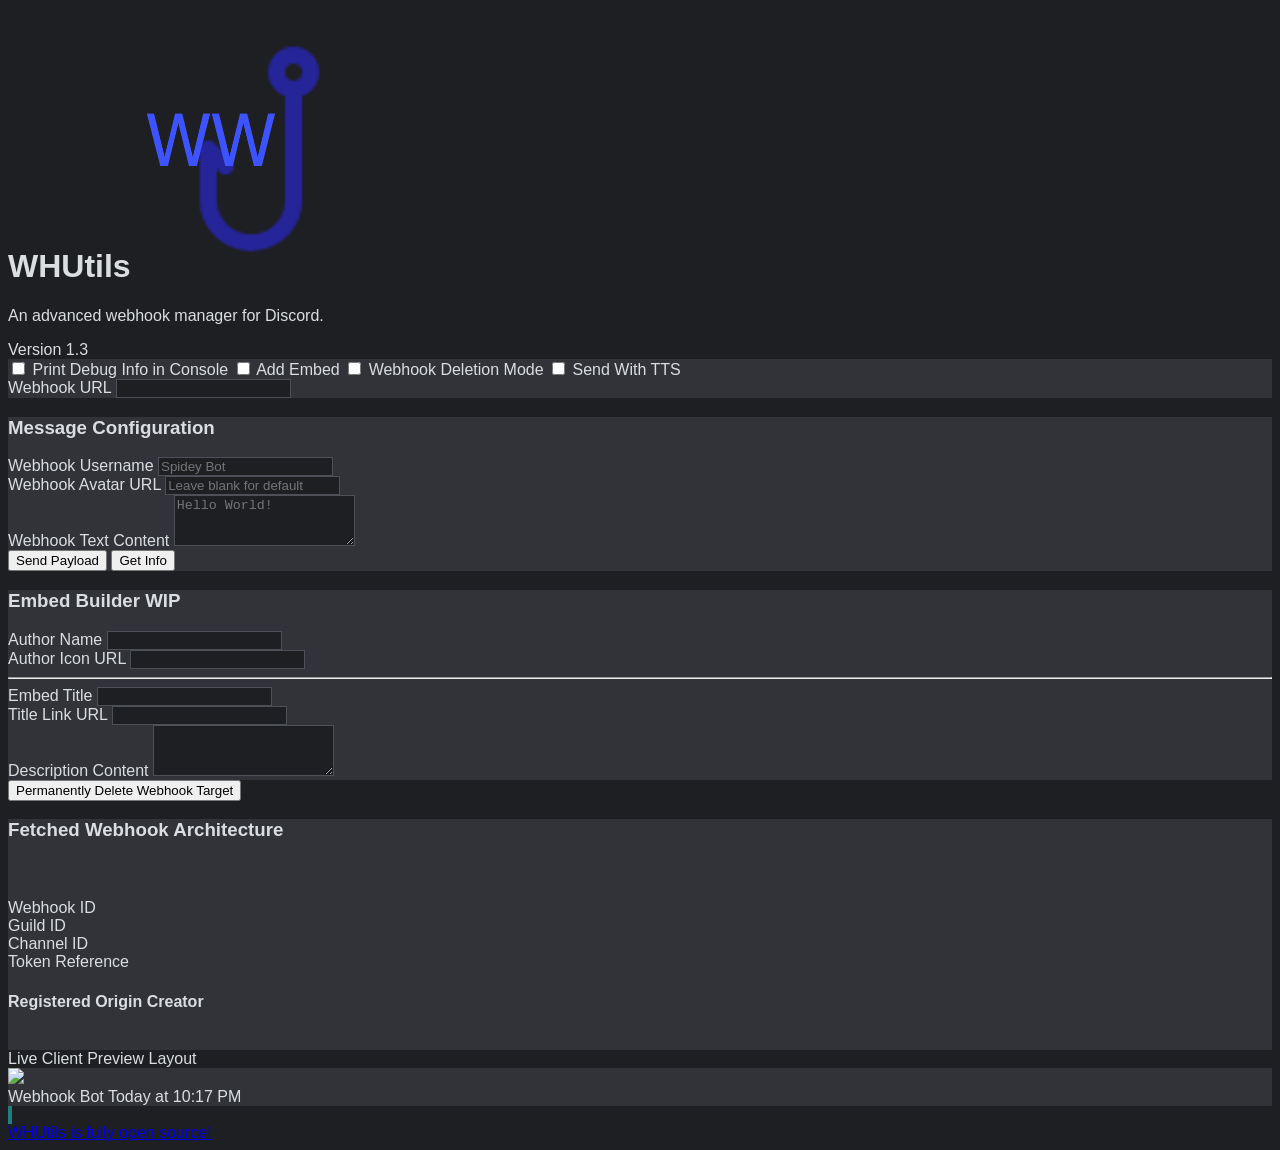
==== commit 9e299aeb: "small adjustments" ====
--- a/index.html
+++ b/index.html
@@ -1,289 +1,706 @@
-<!DOCTYPE html>
+<!doctype html>
 <html lang="en-US">
-
-<head>
-    <meta charset="UTF-8">
-    <meta name="viewport" content="width=device-width, initial-scale=1, shrink-to-fit=no">
+  <head>
+    <meta charset="UTF-8" />
+    <meta name="viewport" content="width=device-width, initial-scale=1, shrink-to-fit=no" />
     <title>WHUtils</title>
-    <link rel="icon" type="image/x-icon" href="/favicon.ico">
-    <meta name="description" content="An advanced webhook manager for Discord.">
-    <script src="https://code.jquery.com/jquery-3.2.1.slim.min.js"
-        integrity="sha384-KJ3o2DKtIkvYIK3UENzmM7KCkRr/rE9/Qpg6aAZGJwFDMVNA/GpGFF93hXpG5KkN"
-        crossorigin="anonymous"></script>
-    <script src="https://cdn.jsdelivr.net/npm/bootstrap@4.0.0/dist/js/bootstrap.min.js"
-        integrity="sha384-JZR6Spejh4U02d8jOt6vLEHfe/JQGiRRSQQxSfFWpi1MquVdAyjUar5+76PVCmYl"
-        crossorigin="anonymous"></script>
-    <link rel="stylesheet" href="https://cdn.jsdelivr.net/npm/bootstrap@4.0.0/dist/css/bootstrap.min.css"
-        integrity="sha384-Gn5384xqQ1aoWXA+058RXPxPg6fy4IWvTNh0E263XmFcJlSAwiGgFAW/dAiS6JXm" crossorigin="anonymous">
-    <link rel="stylesheet" href="style.css">
-</head>
-
-<body>
-    <div class="header">
-        <h1><b>WHUtils</b></h1>
-        <h6>An advanced webhook manager for Discord on web.</h6>
-    </div>
-
-    <div id="centerscreen">
-        <h1>Input URL to manage:</h1>
-        <input type="text" id="url" name="url">
-    </div>
-
-    <div class="container">
-        <input type="checkbox" id="debugModecb" name="debugModecb" />
-        <label for="debugModecb">Print Debug Info to Console</label>
-
-
-        <input type="checkbox" id="embedmodecb" name="embedmodecb" />
-        <label for="embedmodecb">Send Embedded Message <b>(WIP)</b></label>
-
-        <input type="checkbox" id="deletecb" name="deletecb" />
-        <label for="deletecb">Webhook Deletion Mode</label>
-
-        <input type="checkbox" id="ttscb" name="ttscb" />
-        <label for="ttscb">Send With TTS</label>
-
-        
-    </div>
-
-
-    <div id="config">
-
-        <label for="username">Webhook Username:</label>
-        <input type="text" id="username" name="username"><br><br>
-
-        <label for="webhookavatar">Webhook Avatar: (Leave blank to use default)</label>
-        <input type="text" id="webhookavatar" name="webhookavatar"><br><br>
-
-        <label for="webhooktext">Webhook Text:</label>
-        <input type="text" id="webhooktext" name="webhooktext"><br><br>
-
-        <button onclick="sendWebhook()" id="sendbutton">Send</button>
-        <button onclick="getWebhookInfo()" id="getbutton">Get Webhook Info</button>
-
-    </div>
-    <br>
-    <div id="embedconfig">
-        <h5>Author Label</h5>
-        <label for="embedauthor">Author Name:</label>
-        <input type="text" id="embedauthor" name="embedauthor"><br><br>
-
-        <label for="webhookavatarEmbed">Author Icon: (Blank for none)</label>
-        <input type="text" id="webhookavatarEmbed" name="webhookavatarEmbed"><br><br>
-        <br>
-        <h5>Embed Title </h5>
-        <br>
-        <label for="webhookTitleEmbed">Title:</label>
-        <input type="text" id="webhookTitleEmbed" name="webhookTitleEmbed"><br><br>
-
-        <label for="webhookTitleLink">Title Link: (Blank for none)</label>
-        <input type="text" id="webhookTitleLink" name="webhookTitleLink"><br><br>
-
-        <label for="webhookTitleDescription">Title Description:</label>
-        <input type="text" id="webhookTitleDescription" name="webhookTitleDescription"><br><br>
-    </div>
-
-
-    <button onclick="deleteWebhook()" id="deletebutton">Delete</button>
-    <br>
-
-
-    <br>
-    <div id="webhook-info" style="display: none;">
-        <h5>About This Webhook</h6>
-            <br>
-            <h6>Webhook Profile Picture: <img id="webhookDCPFP"></img> </h6>
-            <h6 id="webhookDCName">Current Username:</h6>
-            <h6 id="webhookDCID">Webhook ID</h6>
-            <h6 id="webhookDCGuild">Guild ID</h6>
-            <h6 id="webhookDCChannel">Channel ID</h6>
-            <h6 id="webhookDCToken">Token</h6>
-            <h6 id="webhookDCFullURL">Full URL: </h6>
-            <h6 id="webhookDCType">Webhook Type: </h6>
-            <br>
-            <h5>About Webhook Creator</h5>
-            <br>
-            <h6 id="webhookDCUserID">Creator ID:</h6>
-            <h6><img id="webhookDCUser" src=""></img> </h6>
-
-    </div>
-    <br>
-    <br>
-    </center>
-</body>
-
-<div class="footer">
-    Developed by byeoon <br>
-    Version 1.2 | <a href="https://github.com/byeoon/WHUtils">WHUtils is fully open source!</a> <br>
-</div>
-
+    <link rel="icon" type="image/x-icon" href="/favicon.ico" />
+    <meta name="description" content="An advanced webhook manager for Discord."/>
+    <script src="https://cdn.tailwindcss.com"></script>
+    <style>
+      body {
+        background-color: #1e1f22;
+        color: #dbdee1;
+        font-family: sans-serif;
+      }
+      .discord-bg {
+        background-color: #313338;
+      }
+      .discord-input {
+        background-color: #1e1f22;
+        border: 1px solid #4e5058;
+        color: #f2f3f5;
+      }
+      .discord-input:focus {
+        border-color: #5865f2;
+        outline: none;
+      }
+      .discord-embed-border {
+        background-color: #1e1f22;
+        border-left: 4px solid #208080;
+      }
+    </style>
+  </head>
+  <body class="min-h-screen pb-24">
+    <header class="max-w-6xl mx-auto pt-8 px-4 flex items-center justify-between border-b border-[#3f4147] pb-4">
+      <div>
+        <h1 class="text-3xl font-bold text-white flex items-center gap-3">WHUtils
+          <img src="logo.png" class="h-10 w-10 bg-[#5865f2] rounded p-1" />
+        </h1>
+        <p class="text-sm text-gray-400 mt-1"> An advanced webhook manager for Discord. </p>
+      </div>
+      <div class="text-right text-xs text-gray-500"> Version 1.3 </div>
+    </header>
+
+    <main class="max-w-6xl mx-auto px-4 mt-8 grid grid-cols-1 lg:grid-cols-12 gap-8">
+      <div class="lg:col-span-7 space-y-6">
+        <div class="discord-bg p-5 rounded shadow-md grid grid-cols-2 gap-4 text-sm">
+          <label class="flex items-center gap-3 cursor-pointer">
+            <input type="checkbox" id="debugModecb" class="rounded bg-zinc-900 border-zinc-700 text-[#5865f2] focus:ring-0" />
+            <span>Print Debug Info in Console</span>
+          </label>
+          <label class="flex items-center gap-3 cursor-pointer">
+            <input
+              type="checkbox"
+              id="embedmodecb"
+              class="rounded bg-zinc-900 border-zinc-700 text-[#5865f2] focus:ring-0"
+            />
+            <span>Add Embed</span>
+          </label>
+          <label class="flex items-center gap-3 cursor-pointer">
+            <input
+              type="checkbox"
+              id="deletecb"
+              class="rounded bg-zinc-900 border-zinc-700 text-[#da373c] focus:ring-0"
+            />
+            <span class="text-red-400 font-semibold"
+              >Webhook Deletion Mode</span
+            >
+          </label>
+          <label class="flex items-center gap-3 cursor-pointer">
+            <input
+              type="checkbox"
+              id="ttscb"
+              class="rounded bg-zinc-900 border-zinc-700 text-[#5865f2] focus:ring-0"
+            />
+            <span>Send With TTS</span>
+          </label>
+        </div>
+
+        <div class="discord-bg p-5 rounded shadow-md space-y-4">
+          <div>
+            <label
+              for="url"
+              class="block text-xs font-bold uppercase tracking-wider text-gray-400 mb-2"
+              >Webhook URL</label
+            >
+            <input
+              type="text"
+              id="url"
+              class="w-full p-2.5 rounded discord-input text-sm"
+            />
+          </div>
+        </div>
+
+        <!-- Standard Configuration Context -->
+        <div id="config" class="discord-bg p-5 rounded shadow-md space-y-4">
+          <h3 class="text-white font-bold border-b border-zinc-700 pb-2 mb-2">
+            Message Configuration
+          </h3>
+          <div>
+            <label
+              for="username"
+              class="block text-xs font-bold uppercase tracking-wider text-gray-400 mb-1"
+              >Webhook Username</label
+            >
+            <input
+              type="text"
+              id="username"
+              placeholder="Spidey Bot"
+              class="w-full p-2.5 rounded discord-input text-sm"
+            />
+          </div>
+          <div>
+            <label
+              for="webhookavatar"
+              class="block text-xs font-bold uppercase tracking-wider text-gray-400 mb-1"
+              >Webhook Avatar URL</label
+            >
+            <input
+              type="text"
+              id="webhookavatar"
+              placeholder="Leave blank for default"
+              class="w-full p-2.5 rounded discord-input text-sm"
+            />
+          </div>
+          <div>
+            <label
+              for="webhooktext"
+              class="block text-xs font-bold uppercase tracking-wider text-gray-400 mb-1"
+              >Webhook Text Content</label
+            >
+            <textarea
+              id="webhooktext"
+              rows="3"
+              placeholder="Hello World!"
+              class="w-full p-2.5 rounded discord-input text-sm resize-none"
+            ></textarea>
+          </div>
+          <div class="flex gap-3 pt-2">
+            <button
+              onclick="sendWebhook()"
+              id="sendbutton"
+              class="flex-1 bg-[#248046] hover:bg-[#1a6535] text-white font-medium py-2 px-4 rounded transition text-sm shadow"
+            >
+              Send Payload
+            </button>
+            <button
+              onclick="getWebhookInfo()"
+              id="getbutton"
+              class="bg-[#4e5058] hover:bg-[#6d6f78] text-white font-medium py-2 px-4 rounded transition text-sm"
+            >
+              Get Info
+            </button>
+          </div>
+        </div>
+
+        <!-- Embed Configuration Box -->
+        <div
+          id="embedconfig"
+          class="discord-bg p-5 rounded shadow-md space-y-4 hidden"
+        >
+          <h3
+            class="text-yellow-500 font-bold border-b border-zinc-700 pb-2 mb-2 flex items-center gap-2"
+          >
+            Embed Builder
+            <span
+              class="text-xs bg-yellow-500/20 text-yellow-500 px-1.5 py-0.5 rounded uppercase"
+              >WIP</span
+            >
+          </h3>
+          <div class="grid grid-cols-1 md:grid-cols-2 gap-4">
+            <div>
+              <label
+                for="embedauthor"
+                class="block text-xs font-bold uppercase tracking-wider text-gray-400 mb-1"
+                >Author Name</label
+              >
+              <input
+                type="text"
+                id="embedauthor"
+                class="w-full p-2.5 rounded discord-input text-sm"
+              />
+            </div>
+            <div>
+              <label
+                for="webhookavatarEmbed"
+                class="block text-xs font-bold uppercase tracking-wider text-gray-400 mb-1"
+                >Author Icon URL</label
+              >
+              <input
+                type="text"
+                id="webhookavatarEmbed"
+                class="w-full p-2.5 rounded discord-input text-sm"
+              />
+            </div>
+          </div>
+          <hr class="border-zinc-700 my-2" />
+          <div>
+            <label
+              for="webhookTitleEmbed"
+              class="block text-xs font-bold uppercase tracking-wider text-gray-400 mb-1"
+              >Embed Title</label
+            >
+            <input
+              type="text"
+              id="webhookTitleEmbed"
+              class="w-full p-2.5 rounded discord-input text-sm"
+            />
+          </div>
+          <div>
+            <label
+              for="webhookTitleLink"
+              class="block text-xs font-bold uppercase tracking-wider text-gray-400 mb-1"
+              >Title Link URL</label
+            >
+            <input
+              type="text"
+              id="webhookTitleLink"
+              class="w-full p-2.5 rounded discord-input text-sm"
+            />
+          </div>
+          <div>
+            <label
+              for="webhookTitleDescription"
+              class="block text-xs font-bold uppercase tracking-wider text-gray-400 mb-1"
+              >Description Content</label
+            >
+            <textarea
+              id="webhookTitleDescription"
+              rows="3"
+              class="w-full p-2.5 rounded discord-input text-sm resize-none"
+            ></textarea>
+          </div>
+        </div>
+
+        <!-- Delete Mode Action Button -->
+        <button
+          onclick="deleteWebhook()"
+          id="deletebutton"
+          class="w-full bg-[#da373c] hover:bg-[#a92b2f] text-white font-bold py-3 px-4 rounded transition text-sm hidden shadow-lg"
+        >
+          Permanently Delete Webhook Target
+        </button>
+
+        <!-- Webhook Info Response Area -->
+        <div
+          id="webhook-info"
+          class="discord-bg p-5 rounded shadow-md space-y-4 border border-[#248046] hidden animate-fadeIn"
+        >
+          <h3
+            class="text-white font-bold text-lg border-b border-zinc-700 pb-2"
+          >
+            Fetched Webhook Architecture
+          </h3>
+          <div class="flex items-center gap-4 bg-[#1e1f22] p-3 rounded">
+            <img
+              id="webhookDCPFP"
+              class="w-16 h-16 rounded-full bg-zinc-800 border border-zinc-700 object-cover"
+              src=""
+            />
+            <div>
+              <h4
+                id="webhookDCName"
+                class="text-white font-bold text-base"
+              ></h4>
+              <p id="webhookDCType" class="text-xs text-gray-400 mt-0.5"></p>
+            </div>
+          </div>
+          <div
+            class="grid grid-cols-1 md:grid-cols-2 gap-3 text-xs font-mono bg-[#1e1f22] p-4 rounded text-gray-300 break-all space-y-1 md:space-y-0"
+          >
+            <div>
+              <span
+                class="text-gray-500 block uppercase font-sans tracking-wider text-[10px]"
+                >Webhook ID</span
+              >
+              <span id="webhookDCID"></span>
+            </div>
+            <div>
+              <span
+                class="text-gray-500 block uppercase font-sans tracking-wider text-[10px]"
+                >Guild ID</span
+              >
+              <span id="webhookDCGuild"></span>
+            </div>
+            <div>
+              <span
+                class="text-gray-500 block uppercase font-sans tracking-wider text-[10px]"
+                >Channel ID</span
+              >
+              <span id="webhookDCChannel"></span>
+            </div>
+            <div>
+              <span
+                class="text-gray-500 block uppercase font-sans tracking-wider text-[10px]"
+                >Token Reference</span
+              >
+              <span id="webhookDCToken" class="text-yellow-600"></span>
+            </div>
+          </div>
+          <div
+            id="webhookDCFullURL"
+            class="text-xs font-semibold text-[#5865f2] hover:underline"
+          ></div>
+
+          <h4 class="text-white font-semibold text-sm pt-2">
+            Registered Origin Creator
+          </h4>
+          <div class="flex items-center gap-3 bg-[#1e1f22] p-3 rounded">
+            <img
+              id="webhookDCUser"
+              class="w-10 h-10 rounded-full bg-zinc-800 object-cover"
+              src=""
+            />
+            <span
+              id="webhookDCUserID"
+              class="text-xs font-mono text-gray-300"
+            ></span>
+          </div>
+        </div>
+      </div>
+
+      <!-- Right Column: Live Sandbox Preview (5 Cols) -->
+      <div class="lg:col-span-5">
+        <div class="sticky top-6">
+          <span
+            class="block text-xs font-bold uppercase tracking-wider text-gray-400 mb-2"
+            >Live Client Preview Layout</span
+          >
+          <div
+            class="discord-bg p-4 rounded shadow-lg border border-zinc-800 flex items-start gap-4"
+          >
+            <img
+              id="prevAvatar"
+              src="https://cdn.discordapp.com/embed/avatars/0.png"
+              class="w-10 h-10 rounded-full object-cover mt-0.5 flex-shrink-0 bg-zinc-700"
+            />
+            <div class="flex-1 min-w-0">
+              <div class="flex items-center gap-2">
+                <span
+                  id="prevUsername"
+                  class="font-medium text-white text-sm hover:underline cursor-pointer"
+                  >Webhook</span
+                >
+                <span
+                  class="bg-[#5865f2] text-white font-bold rounded px-1 text-[10px] uppercase tracking-wide py-0.2"
+                  >Bot</span
+                >
+                <span class="text-xs text-gray-400">Today at 10:17 PM</span>
+              </div>
+              <div
+                id="prevContent"
+                class="text-sm mt-1 text-[#dbdee1] whitespace-pre-wrap break-words"
+              ></div>
+
+              <!-- Embed Layout Container inside preview -->
+              <div
+                id="prevEmbed"
+                class="discord-embed-border p-3 rounded mt-2 max-w-[520px] hidden animate-fadeIn"
+              >
+                <div
+                  class="flex items-center gap-2 mb-1.5"
+                  id="prevEmbedAuthorContainer"
+                >
+                  <img
+                    id="prevEmbedAuthorIcon"
+                    class="w-5 h-5 rounded-full hidden"
+                    src=""
+                  />
+                  <span
+                    id="prevEmbedAuthorName"
+                    class="text-xs font-semibold text-white"
+                  ></span>
+                </div>
+                <a
+                  id="prevEmbedTitle"
+                  href="#"
+                  target="_blank"
+                  class="block font-bold text-sm text-[#00a8fc] hover:underline mb-1"
+                ></a>
+                <div
+                  id="prevEmbedDesc"
+                  class="text-xs text-[#dbdee1] whitespace-pre-wrap break-words"
+                ></div>
+              </div>
+            </div>
+          </div>
+        </div>
+      </div>
+    </main>
+    <!-- Toast Notification Stack Container -->
+    <div
+      id="toast-container"
+      class="fixed bottom-16 right-4 z-50 flex flex-col gap-2 pointer-events-none"
+    ></div>
+    <!-- Footer sticky context -->
+    <footer
+      class="fixed bottom-0 left-0 right-0 bg-[#111214] border-t border-zinc-800 py-3 text-center text-xs text-gray-400 z-50"
+    >
+      <a
+        href="https://github.com/byeoon/WHUtils"
+        target="_blank"
+        class="text-[#5865f2] font-semibold hover:underline"
+        >WHUtils is fully open source!</a
+      >
+    </footer>
+
+    <script>
+      let debugMode = false;
+      let embedMode = false;
+      let webhookTTS = false;
+
+      // UI Event Listeners
+      const debugModecb = document.getElementById("debugModecb");
+      const embedmodecb = document.getElementById("embedmodecb");
+      const deletecb = document.getElementById("deletecb");
+      const ttscb = document.getElementById("ttscb");
+
+      const configDiv = document.getElementById("config");
+      const embedConfigDiv = document.getElementById("embedconfig");
+      const deleteButton = document.getElementById("deletebutton");
+
+      // Live Preview Bindings
+      const inputUsername = document.getElementById("username");
+      const inputAvatar = document.getElementById("webhookavatar");
+      const inputContent = document.getElementById("webhooktext");
+
+      const inputEmbedAuthor = document.getElementById("embedauthor");
+      const inputEmbedAuthorIcon =
+        document.getElementById("webhookavatarEmbed");
+      const inputEmbedTitle = document.getElementById("webhookTitleEmbed");
+      const inputEmbedLink = document.getElementById("webhookTitleLink");
+      const inputEmbedDesc = document.getElementById("webhookTitleDescription");
+
+      const prevUsername = document.getElementById("prevUsername");
+      const prevAvatar = document.getElementById("prevAvatar");
+      const prevContent = document.getElementById("prevContent");
+      const prevEmbed = document.getElementById("prevEmbed");
+      const prevEmbedAuthorContainer = document.getElementById(
+        "prevEmbedAuthorContainer",
+      );
+      const prevEmbedAuthorName = document.getElementById(
+        "prevEmbedAuthorName",
+      );
+      const prevEmbedAuthorIcon = document.getElementById(
+        "prevEmbedAuthorIcon",
+      );
+      const prevEmbedTitle = document.getElementById("prevEmbedTitle");
+      const prevEmbedDesc = document.getElementById("prevEmbedDesc");
+
+      // Real-time Engine Updates
+      function updateLivePreview() {
+        prevUsername.textContent = inputUsername.value.trim() || "Webhook";
+        prevAvatar.src =
+          inputAvatar.value.trim() ||
+          "https://cdn.discordapp.com/embed/avatars/0.png";
+        prevContent.textContent = inputContent.value;
+
+        if (embedMode) {
+          let displayEmbed = false;
+
+          if (inputEmbedAuthor.value.trim()) {
+            prevEmbedAuthorName.textContent = inputEmbedAuthor.value;
+            if (inputEmbedAuthorIcon.value.trim()) {
+              prevEmbedAuthorIcon.src = inputEmbedAuthorIcon.value.trim();
+              prevEmbedAuthorIcon.classList.remove("hidden");
+            } else {
+              prevEmbedAuthorIcon.classList.add("hidden");
+            }
+            prevEmbedAuthorContainer.classList.remove("hidden");
+            displayEmbed = true;
+          } else {
+            prevEmbedAuthorContainer.classList.add("hidden");
+          }
+
+          if (inputEmbedTitle.value.trim()) {
+            prevEmbedTitle.textContent = inputEmbedTitle.value;
+            prevEmbedTitle.href = inputEmbedLink.value.trim() || "#";
+            prevEmbedTitle.classList.remove("hidden");
+            displayEmbed = true;
+          } else {
+            prevEmbedTitle.classList.add("hidden");
+          }
+
+          if (inputEmbedDesc.value.trim()) {
+            prevEmbedDesc.textContent = inputEmbedDesc.value;
+            prevEmbedDesc.classList.remove("hidden");
+            displayEmbed = true;
+          } else {
+            prevEmbedDesc.classList.add("hidden");
+          }
+
+          if (displayEmbed) {
+            prevEmbed.classList.remove("hidden");
+          } else {
+            prevEmbed.classList.add("hidden");
+          }
+        } else {
+          prevEmbed.classList.add("hidden");
+        }
+      }
+
+      // Live Preview Listeners
+      [
+        inputUsername,
+        inputAvatar,
+        inputContent,
+        inputEmbedAuthor,
+        inputEmbedAuthorIcon,
+        inputEmbedTitle,
+        inputEmbedLink,
+        inputEmbedDesc,
+      ].forEach((el) => {
+        el.addEventListener("input", updateLivePreview);
+      });
+
+      debugModecb.addEventListener("change", () => {
+        debugMode = debugModecb.checked;
+      });
+      ttscb.addEventListener("change", () => {
+        webhookTTS = ttscb.checked;
+      });
+
+      deletecb.addEventListener("change", () => {
+        if (deletecb.checked) {
+          configDiv.classList.add("hidden");
+          embedConfigDiv.classList.add("hidden");
+          deleteButton.classList.remove("hidden");
+        } else {
+          configDiv.classList.remove("hidden");
+          deleteButton.classList.add("hidden");
+          if (embedMode) embedConfigDiv.classList.remove("hidden");
+        }
+      });
+
+      embedmodecb.addEventListener("change", () => {
+        embedMode = embedmodecb.checked;
+        if (embedMode && !deletecb.checked) {
+          embedConfigDiv.classList.remove("hidden");
+        } else {
+          embedConfigDiv.classList.add("hidden");
+        }
+        updateLivePreview();
+      });
+
+      // Refactored API Actions
+      async function sendWebhook() {
+        const webhookUrl = document.getElementById("url").value;
+        if (!webhookUrl) return showNotification("Please specify a valid Webhook URL.", "error");
+
+        const params = {
+          content: inputContent.value,
+          username: inputUsername.value || undefined,
+          avatar_url: inputAvatar.value || undefined,
+          tts: webhookTTS,
+        };
+
+        if (embedMode) {
+          params.embeds = [
+            {
+              author: inputEmbedAuthor.value
+                ? {
+                    name: inputEmbedAuthor.value,
+                    url: "https://byeoon.github.io/WHUtils",
+                    icon_url: inputEmbedAuthorIcon.value || undefined,
+                  }
+                : undefined,
+              title: inputEmbedTitle.value || undefined,
+              url: inputEmbedLink.value || undefined,
+              description: inputEmbedDesc.value || undefined,
+            },
+          ];
+        }
+
+        if (debugMode)
+          console.log("Payload Architecture:", JSON.stringify(params, null, 2));
+
+        try {
+          const response = await fetch(webhookUrl, {
+            method: "POST",
+            headers: { "Content-type": "application/json" },
+            body: JSON.stringify(params),
+          });
+          if (!response.ok)
+            throw new Error(`HTTP Status Code: ${response.status}`);
+          showNotification("Payload dispatched successfully!", "success");
+        } catch (err) {
+          showNotification("Failed to dispatch payload: " + err.message, "error");
+        }
+      }
+
+      async function deleteWebhook() {
+        const webhookUrl = document.getElementById("url").value;
+        if (!webhookUrl) return alert("Missing Webhook Endpoint String.");
+
+        if (
+          !confirm(
+            "Are you entirely sure you want to completely erase this webhook endpoint from Discord?",
+          )
+        )
+          return;
+
+        try {
+          const res = await fetch(webhookUrl, { method: "DELETE" });
+          if (res.status === 204) {
+            showNotification("Webhook successfully destroyed.", "success");
+          } else {
+            showNotification("Issue during destruction loop context: " + res.status, "error");
+          }
+        } catch (e) {
+          showNotification("Failed to delete webhook: Status " + res.status, "error");
+        }
+      }
+
+      async function getWebhookInfo() {
+        const webhookUrl = document.getElementById("url").value;
+        if (!webhookUrl)
+          showNotification("Please enter a webhook target URL first.", "error");
+
+        try {
+          const response = await fetch(webhookUrl);
+          if (!response.ok)
+            throw new Error("Invalid endpoint token structure return.");
+          const data = await response.json();
+
+          document.getElementById("webhook-info").classList.remove("hidden");
+          document.getElementById("webhookDCName").textContent =
+            data.name || "Default Preset Context";
+          document.getElementById("webhookDCID").textContent = data.id;
+          document.getElementById("webhookDCChannel").textContent =
+            data.channel_id;
+          document.getElementById("webhookDCGuild").textContent =
+            data.guild_id || "DM/Isolated Context";
+          document.getElementById("webhookDCToken").textContent = data.token;
+          document.getElementById("webhookDCPFP").src = data.avatar
+            ? `https://cdn.discordapp.com/avatars/${data.id}/${data.avatar}.png`
+            : "https://cdn.discordapp.com/embed/avatars/0.png";
+          document.getElementById("webhookDCFullURL").innerHTML =
+            `<a href="${data.url}" target="_blank" class="hover:underline">Open Raw Endpoint JSON Configuration Link &rarr;</a>`;
+          document.getElementById("webhookDCType").textContent =
+            `Type Context Indicator Reference: ${data.type === 1 ? "Incoming Webhook" : "Application Webhook"}`;
+
+          if (data.user) {
+            document.getElementById("webhookDCUserID").textContent =
+              `ID: ${data.user.id} (${data.user.username})`;
+            document.getElementById("webhookDCUser").src =
+              `https://cdn.discordapp.com/embed/avatars/${data.user.discriminator % 5}.png`;
+          }
+          if (debugMode)
+            console.log("Fetched structure context array map: ", data);
+        } catch (err) {
+          showNotification("Failed to fetch webhook info.", "error")
+        }
+      }
+
+      function showNotification(message, type = "success") {
+        const container = document.getElementById("toast-container");
+
+        // Create toast element
+        const toast = document.createElement("div");
+        toast.className = `pointer-events-auto min-w-[280px] max-w-sm p-4 rounded shadow-xl border text-sm font-medium flex items-center justify-between transform translate-x-full opacity-0 transition-all duration-300 ease-out`;
+
+        // Theme styling based on type
+        if (type === "success") {
+          toast.classList.add(
+            "bg-[#232428]",
+            "border-[#248046]",
+            "text-[#248046]",
+          );
+        } else if (type === "error") {
+          toast.classList.add(
+            "bg-[#232428]",
+            "border-[#da373c]",
+            "text-[#da373c]",
+          );
+        } else {
+          toast.classList.add(
+            "bg-[#232428]",
+            "border-[#4e5058]",
+            "text-gray-300",
+          );
+        }
+
+        // Insert message content
+        toast.textContent = message;
+
+        // Append to stack
+        container.appendChild(toast);
+
+        // Trigger slide-in animation
+        setTimeout(() => {
+          toast.classList.remove("translate-x-full", "opacity-0");
+        }, 10);
+
+        // Auto-dismiss execution routine after 4 seconds
+        setTimeout(() => {
+          toast.classList.add("translate-x-full", "opacity-0");
+          // Wait for slide-out animation to finish before removing from DOM
+          toast.addEventListener("transitionend", () => {
+            toast.remove();
+          });
+        }, 4000);
+      }
+    </script>
+  </body>
 </html>
-
-<script>
-
-    let debugMode = false;
-    let embedMode = false;
-    let webhookTTS = false;
-
-    debugModecb.addEventListener("change", () => {
-        if (debugModecb.checked) {
-            debugMode = true;
-        } else {
-            debugMode = false;
-        }
-    });
-
-    if (deletecb.checked) {
-        document.getElementById("config").style.display = "none";
-        deletebutton.style.visibility = "visible";
-    } else {
-        document.getElementById("config").style.display = "block";
-        deletebutton.style.visibility = "hidden";
-    }
-
-    if (embedmodecb.checked) {
-        document.getElementById("embedconfig").style.display = "block";
-        embedMode = true;
-    } else {
-        document.getElementById("embedconfig").style.display = "none";
-        embedMode = false;
-    }
-
-
-
-
-    deletecb.addEventListener("change", () => {
-        if (deletecb.checked) {
-            document.getElementById("config").style.display = "none";
-            deletebutton.style.visibility = "visible";
-        } else {
-            document.getElementById("config").style.display = "block";
-            deletebutton.style.visibility = "hidden";
-        }
-    });
-
-    embedmodecb.addEventListener("change", () => {
-        if (embedmodecb.checked) {
-            document.getElementById("embedconfig").style.display = "block";
-            embedMode = true;
-        } else {
-            document.getElementById("embedconfig").style.display = "none";
-            embedMode = false;
-        }
-    });
-
-    ttscb.addEventListener("change", () => {
-        if (ttscb.checked) {
-            webhookTTS = true;
-        } else {
-            webhookTTS = false;
-        }
-    });
-
-
-    function sendWebhook() {
-        var webhookUrl = document.getElementById("url").value;
-        var webhookUsername = document.getElementById("username").value;
-        var webhookText = document.getElementById("webhooktext").value;
-        var webhookAvatar = document.getElementById("webhookavatar").value;
-
-        var webhookembedAuthor = document.getElementById("embedauthor").value;
-        var webhookavatarEmbed = document.getElementById("webhookavatarEmbed").value;
-
-        var webhookTitleEmbed = document.getElementById("webhookTitleEmbed").value;
-        var webhookTitleLink = document.getElementById("webhookTitleLink").value;
-        var webhookTitleDescription = document.getElementById("webhookTitleDescription").value;
-
-
-
-        const request = new XMLHttpRequest();
-        request.open("POST", webhookUrl);
-        request.setRequestHeader('Content-type', 'application/json');
-
-        const params = {
-            content: webhookText,
-            username: webhookUsername,
-            avatar_url: webhookAvatar,
-            tts: webhookTTS
-        }
-
-        const paramsEmbed = {
-            content: webhookText,
-            username: webhookUsername,
-            avatar_url: webhookAvatar,
-            embeds: [
-                {
-                    "author": {
-                        "name": webhookembedAuthor,
-                        "url": "https://byeoon.github.io/WHUtils",
-                        "icon_url": webhookavatarEmbed
-                    },
-                    "title": webhookTitleEmbed,
-                    "url": webhookTitleLink,
-                    "description": webhookTitleDescription
-                }
-            ],
-            tts: webhookTTS
-
-        }
-
-        if (embedMode == false) {
-            request.send(JSON.stringify(params));
-        }
-        else {
-            request.send(JSON.stringify(paramsEmbed));
-        }
-
-
-        if (debugMode == true) {
-            console.log("WebhookURL: " + webhookUrl);
-            console.log("Webhook Username: " + webhookUsername);
-            console.log("Webhook Text: " + webhookText);
-            console.log("Webhook Avatar: " + webhookAvatar);
-            console.log("Full Output: " + JSON.stringify(params));
-        }
-
-    }
-
-    function deleteWebhook() {
-        var webhookUrl = document.getElementById("url").value;
-
-        fetch(webhookUrl,
-            {
-                method: "DELETE"
-            }).catch(() => {
-                alert("There was an issue deleting the webhook.");
-            }).then(res => {
-                if (res) {
-                    if (res.status === 204) {
-                        alert("Webhook was successfully deleted.");
-                    }
-                    else {
-                        alert("There was an issue deleting the webhook. " + res.status.toString());
-                    }
-                }
-            })
-    }
-
-    function getWebhookInfo() {
-        var webhookUrl = document.getElementById("url").value;
-        document.getElementById("webhook-info").style.display = "block";
-
-        fetch(webhookUrl)
-            .then(response => response.json())
-            .then(response => {
-                document.getElementById("webhookDCName").textContent = "Webhook Preset Username: " + response.name;
-                document.getElementById("webhookDCID").textContent = "Webhook ID: " + response.id;
-                document.getElementById("webhookDCChannel").textContent = "Channel ID: " + response.channel_id;
-                document.getElementById("webhookDCGuild").textContent = "Guild ID: " + response.guild_id;
-                document.getElementById("webhookDCToken").textContent = "Webhook Token: " + response.token;
-                document.getElementById("webhookDCPFP").src = "https://cdn.discordapp.com/avatars/" + response.id + "/" + response.avatar + ".png";
-                document.getElementById("webhookDCFullURL").innerHTML = "Full URL: <a href='" + response.url + "'>Click Me";
-                document.getElementById("webhookDCType").textContent = "Webhook Type: " + response.type;
-
-                document.getElementById("webhookDCUserID").textContent = "Webhook Creator's ID: " + response.user.id;
-                document.getElementById("webhookDCUser").src = "https://img.discord.dog/" + response.user.id;
-                console.log(response);
-            });
-    }
-</script>
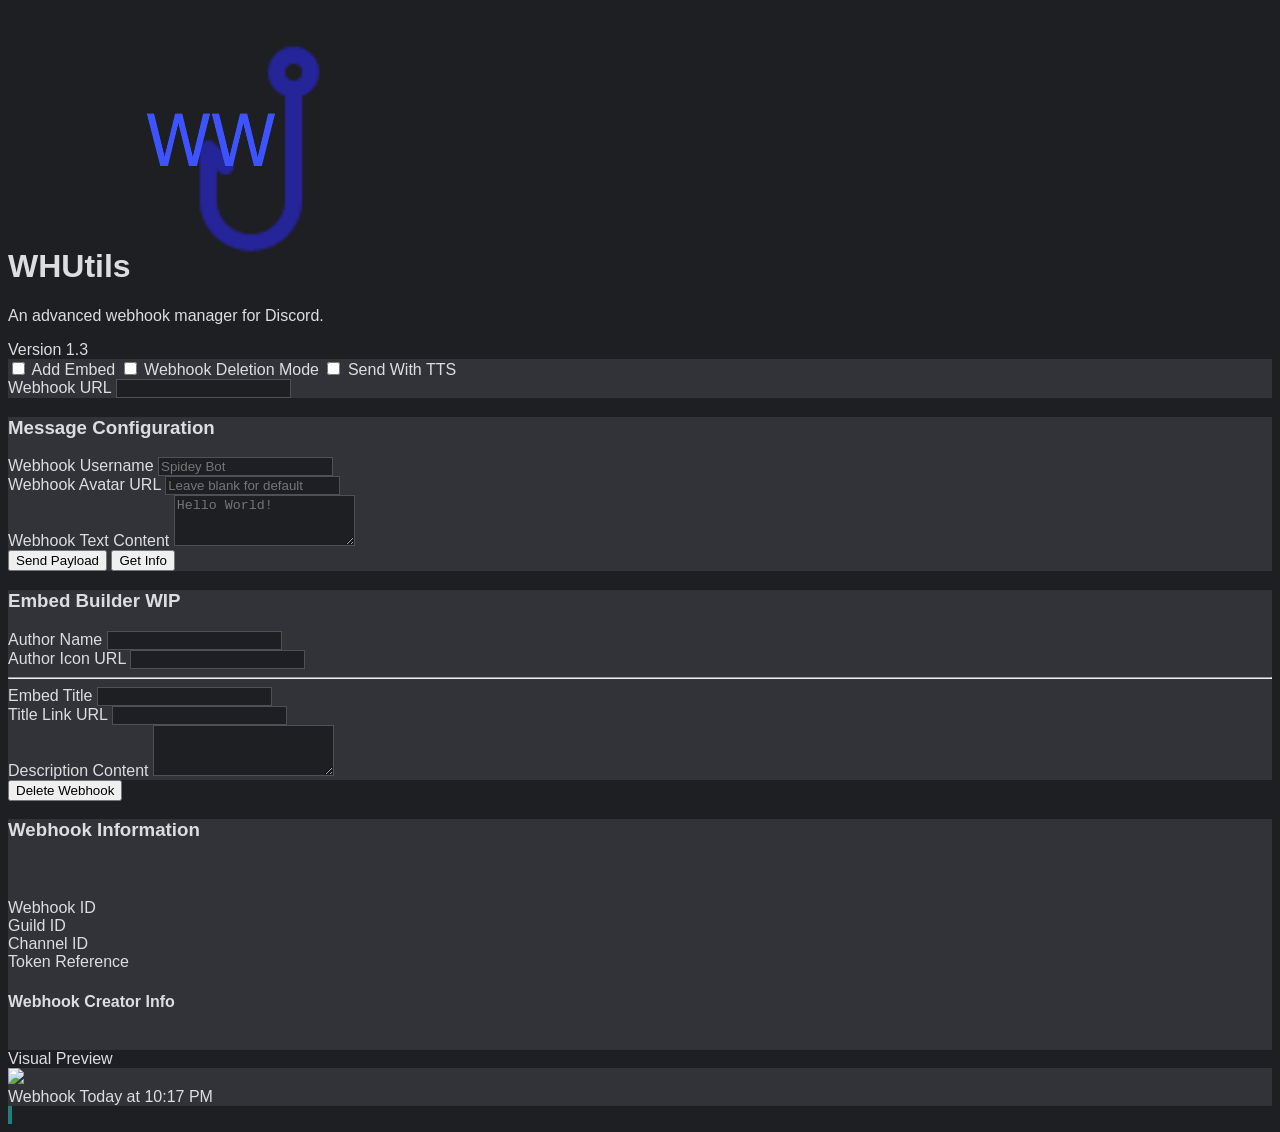
==== commit a2282c36: "removed debug mode" ====
--- a/index.html
+++ b/index.html
@@ -46,10 +46,6 @@
       <div class="lg:col-span-7 space-y-6">
         <div class="discord-bg p-5 rounded shadow-md grid grid-cols-2 gap-4 text-sm">
           <label class="flex items-center gap-3 cursor-pointer">
-            <input type="checkbox" id="debugModecb" class="rounded bg-zinc-900 border-zinc-700 text-[#5865f2] focus:ring-0" />
-            <span>Print Debug Info in Console</span>
-          </label>
-          <label class="flex items-center gap-3 cursor-pointer">
             <input
               type="checkbox"
               id="embedmodecb"
@@ -92,7 +88,6 @@
           </div>
         </div>
 
-        <!-- Standard Configuration Context -->
         <div id="config" class="discord-bg p-5 rounded shadow-md space-y-4">
           <h3 class="text-white font-bold border-b border-zinc-700 pb-2 mb-2">
             Message Configuration
@@ -154,7 +149,6 @@
           </div>
         </div>
 
-        <!-- Embed Configuration Box -->
         <div
           id="embedconfig"
           class="discord-bg p-5 rounded shadow-md space-y-4 hidden"
@@ -233,16 +227,10 @@
           </div>
         </div>
 
-        <!-- Delete Mode Action Button -->
-        <button
-          onclick="deleteWebhook()"
-          id="deletebutton"
-          class="w-full bg-[#da373c] hover:bg-[#a92b2f] text-white font-bold py-3 px-4 rounded transition text-sm hidden shadow-lg"
-        >
-          Permanently Delete Webhook Target
+        <button onclick="deleteWebhook()" id="deletebutton" class="w-full bg-[#da373c] hover:bg-[#a92b2f] text-white font-bold py-3 px-4 rounded transition text-sm hidden shadow-lg">
+          Delete Webhook
         </button>
 
-        <!-- Webhook Info Response Area -->
         <div
           id="webhook-info"
           class="discord-bg p-5 rounded shadow-md space-y-4 border border-[#248046] hidden animate-fadeIn"
@@ -250,7 +238,7 @@
           <h3
             class="text-white font-bold text-lg border-b border-zinc-700 pb-2"
           >
-            Fetched Webhook Architecture
+            Webhook Information
           </h3>
           <div class="flex items-center gap-4 bg-[#1e1f22] p-3 rounded">
             <img
@@ -304,7 +292,7 @@
           ></div>
 
           <h4 class="text-white font-semibold text-sm pt-2">
-            Registered Origin Creator
+            Webhook Creator Info
           </h4>
           <div class="flex items-center gap-3 bg-[#1e1f22] p-3 rounded">
             <img
@@ -320,40 +308,21 @@
         </div>
       </div>
 
-      <!-- Right Column: Live Sandbox Preview (5 Cols) -->
       <div class="lg:col-span-5">
         <div class="sticky top-6">
           <span
-            class="block text-xs font-bold uppercase tracking-wider text-gray-400 mb-2"
-            >Live Client Preview Layout</span
-          >
-          <div
-            class="discord-bg p-4 rounded shadow-lg border border-zinc-800 flex items-start gap-4"
-          >
-            <img
-              id="prevAvatar"
-              src="https://cdn.discordapp.com/embed/avatars/0.png"
-              class="w-10 h-10 rounded-full object-cover mt-0.5 flex-shrink-0 bg-zinc-700"
-            />
+            class="block text-xs font-bold uppercase tracking-wider text-gray-400 mb-2">Visual Preview</span>
+          <div class="discord-bg p-4 rounded shadow-lg border border-zinc-800 flex items-start gap-4">
+            <img id="prevAvatar" src="https://cdn.discordapp.com/embed/avatars/0.png" class="w-10 h-10 rounded-full object-cover mt-0.5 flex-shrink-0 bg-zinc-700" />
             <div class="flex-1 min-w-0">
               <div class="flex items-center gap-2">
-                <span
-                  id="prevUsername"
-                  class="font-medium text-white text-sm hover:underline cursor-pointer"
-                  >Webhook</span
-                >
-                <span
-                  class="bg-[#5865f2] text-white font-bold rounded px-1 text-[10px] uppercase tracking-wide py-0.2"
-                  >Bot</span
-                >
+                <span id="prevUsername" class="font-medium text-white text-sm hover:underline cursor-pointer">Webhook</span>
                 <span class="text-xs text-gray-400">Today at 10:17 PM</span>
               </div>
               <div
                 id="prevContent"
                 class="text-sm mt-1 text-[#dbdee1] whitespace-pre-wrap break-words"
               ></div>
-
-              <!-- Embed Layout Container inside preview -->
               <div
                 id="prevEmbed"
                 class="discord-embed-border p-3 rounded mt-2 max-w-[520px] hidden animate-fadeIn"
@@ -388,30 +357,15 @@
         </div>
       </div>
     </main>
-    <!-- Toast Notification Stack Container -->
     <div
       id="toast-container"
       class="fixed bottom-16 right-4 z-50 flex flex-col gap-2 pointer-events-none"
     ></div>
-    <!-- Footer sticky context -->
-    <footer
-      class="fixed bottom-0 left-0 right-0 bg-[#111214] border-t border-zinc-800 py-3 text-center text-xs text-gray-400 z-50"
-    >
-      <a
-        href="https://github.com/byeoon/WHUtils"
-        target="_blank"
-        class="text-[#5865f2] font-semibold hover:underline"
-        >WHUtils is fully open source!</a
-      >
-    </footer>
 
     <script>
-      let debugMode = false;
       let embedMode = false;
       let webhookTTS = false;
 
-      // UI Event Listeners
-      const debugModecb = document.getElementById("debugModecb");
       const embedmodecb = document.getElementById("embedmodecb");
       const deletecb = document.getElementById("deletecb");
       const ttscb = document.getElementById("ttscb");
@@ -420,7 +374,6 @@
       const embedConfigDiv = document.getElementById("embedconfig");
       const deleteButton = document.getElementById("deletebutton");
 
-      // Live Preview Bindings
       const inputUsername = document.getElementById("username");
       const inputAvatar = document.getElementById("webhookavatar");
       const inputContent = document.getElementById("webhooktext");
@@ -448,7 +401,6 @@
       const prevEmbedTitle = document.getElementById("prevEmbedTitle");
       const prevEmbedDesc = document.getElementById("prevEmbedDesc");
 
-      // Real-time Engine Updates
       function updateLivePreview() {
         prevUsername.textContent = inputUsername.value.trim() || "Webhook";
         prevAvatar.src =
@@ -500,7 +452,6 @@
         }
       }
 
-      // Live Preview Listeners
       [
         inputUsername,
         inputAvatar,
@@ -514,9 +465,6 @@
         el.addEventListener("input", updateLivePreview);
       });
 
-      debugModecb.addEventListener("change", () => {
-        debugMode = debugModecb.checked;
-      });
       ttscb.addEventListener("change", () => {
         webhookTTS = ttscb.checked;
       });
@@ -543,7 +491,6 @@
         updateLivePreview();
       });
 
-      // Refactored API Actions
       async function sendWebhook() {
         const webhookUrl = document.getElementById("url").value;
         if (!webhookUrl) return showNotification("Please specify a valid Webhook URL.", "error");
@@ -572,9 +519,6 @@
           ];
         }
 
-        if (debugMode)
-          console.log("Payload Architecture:", JSON.stringify(params, null, 2));
-
         try {
           const response = await fetch(webhookUrl, {
             method: "POST",
@@ -592,13 +536,6 @@
       async function deleteWebhook() {
         const webhookUrl = document.getElementById("url").value;
         if (!webhookUrl) return alert("Missing Webhook Endpoint String.");
-
-        if (
-          !confirm(
-            "Are you entirely sure you want to completely erase this webhook endpoint from Discord?",
-          )
-        )
-          return;
 
         try {
           const res = await fetch(webhookUrl, { method: "DELETE" });
@@ -646,8 +583,6 @@
             document.getElementById("webhookDCUser").src =
               `https://cdn.discordapp.com/embed/avatars/${data.user.discriminator % 5}.png`;
           }
-          if (debugMode)
-            console.log("Fetched structure context array map: ", data);
         } catch (err) {
           showNotification("Failed to fetch webhook info.", "error")
         }
@@ -655,12 +590,9 @@
 
       function showNotification(message, type = "success") {
         const container = document.getElementById("toast-container");
-
-        // Create toast element
         const toast = document.createElement("div");
         toast.className = `pointer-events-auto min-w-[280px] max-w-sm p-4 rounded shadow-xl border text-sm font-medium flex items-center justify-between transform translate-x-full opacity-0 transition-all duration-300 ease-out`;
 
-        // Theme styling based on type
         if (type === "success") {
           toast.classList.add(
             "bg-[#232428]",
@@ -681,21 +613,15 @@
           );
         }
 
-        // Insert message content
         toast.textContent = message;
-
-        // Append to stack
         container.appendChild(toast);
 
-        // Trigger slide-in animation
         setTimeout(() => {
           toast.classList.remove("translate-x-full", "opacity-0");
         }, 10);
 
-        // Auto-dismiss execution routine after 4 seconds
         setTimeout(() => {
           toast.classList.add("translate-x-full", "opacity-0");
-          // Wait for slide-out animation to finish before removing from DOM
           toast.addEventListener("transitionend", () => {
             toast.remove();
           });
